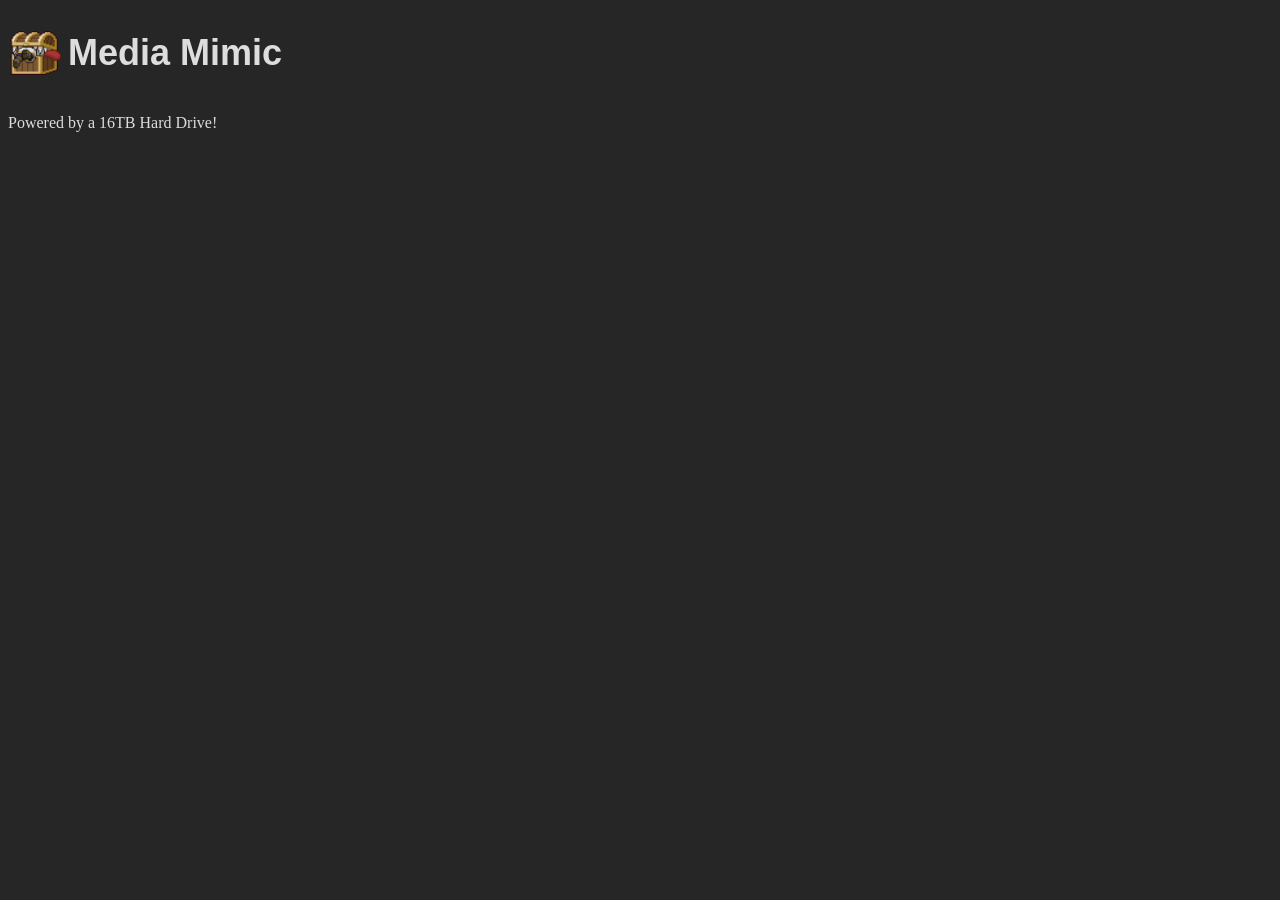
==== index.html @ 3d3ef07e "init" ====
<!--build 1-->
<!DOCTYPE html>
<html lang="en">
  <head>
    <meta charset="UTF-8" />
    <meta name="viewport" content="width=device-width, initial-scale=1" />
    <link rel="icon" href="favicon.png" type="image/png" />
    <link rel="stylesheet" type="text/css" href="styles.css" />
    <title>Media Mimic</title>
  </head>
  <body>

    <img id="icon" src="favicon.png" />
    <h1>Media Mimic</h1>
    <p>Powered by a 16TB Hard Drive!</p>

<script src="script.js"></script>
  </body>
</html>
---- styles.css ----
body {
  background-color: #262626;
  color: #dddddd;
}

h1 {
  display: inline-block; /* Change 'inline' to 'inline-block' */
  vertical-align: middle; /* Align the text vertically in the middle */
  font-size: 36px;
  font-family: Arial, sans-serif;
  font-weight: bolder;
}

#icon {
  display: inline-block; /* Change 'inline' to 'inline-block' */
  vertical-align: middle; /* Align the image vertically in the middle */
  height: 56px;
  width: 56px;
}
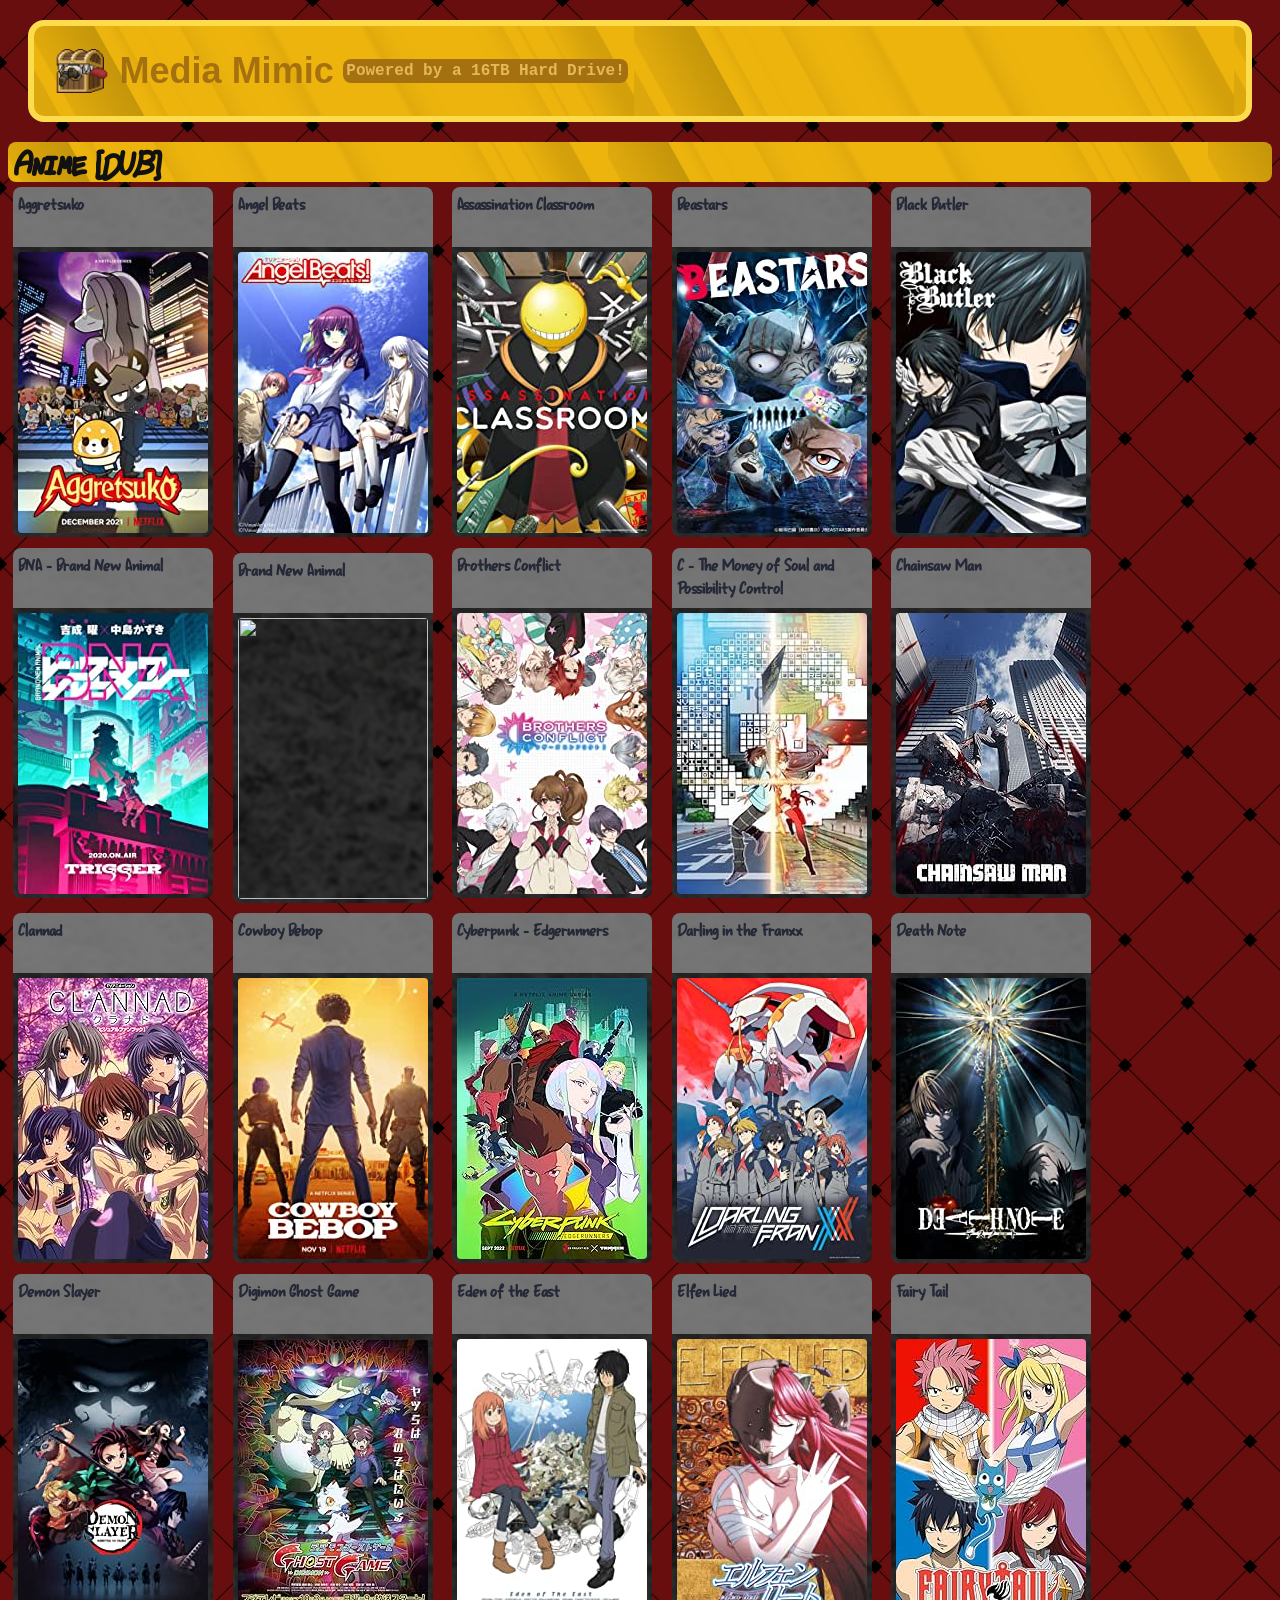
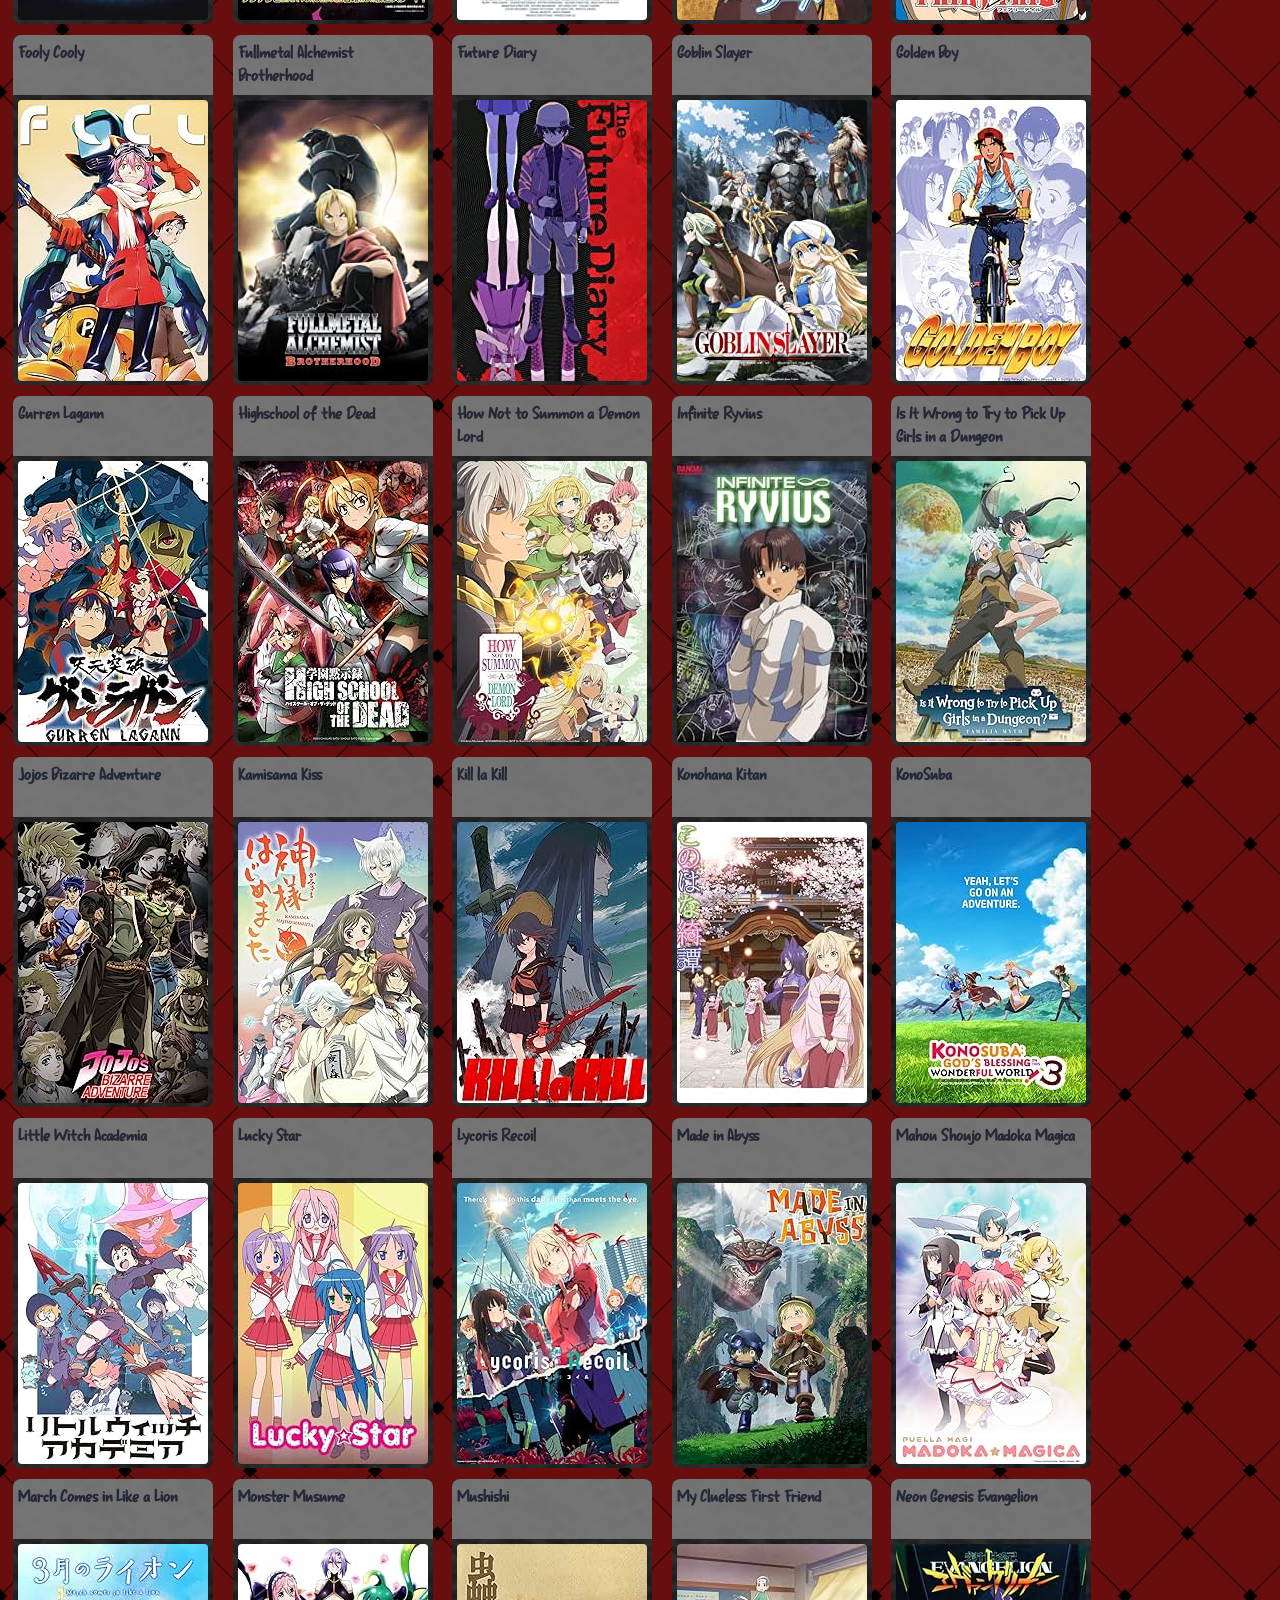
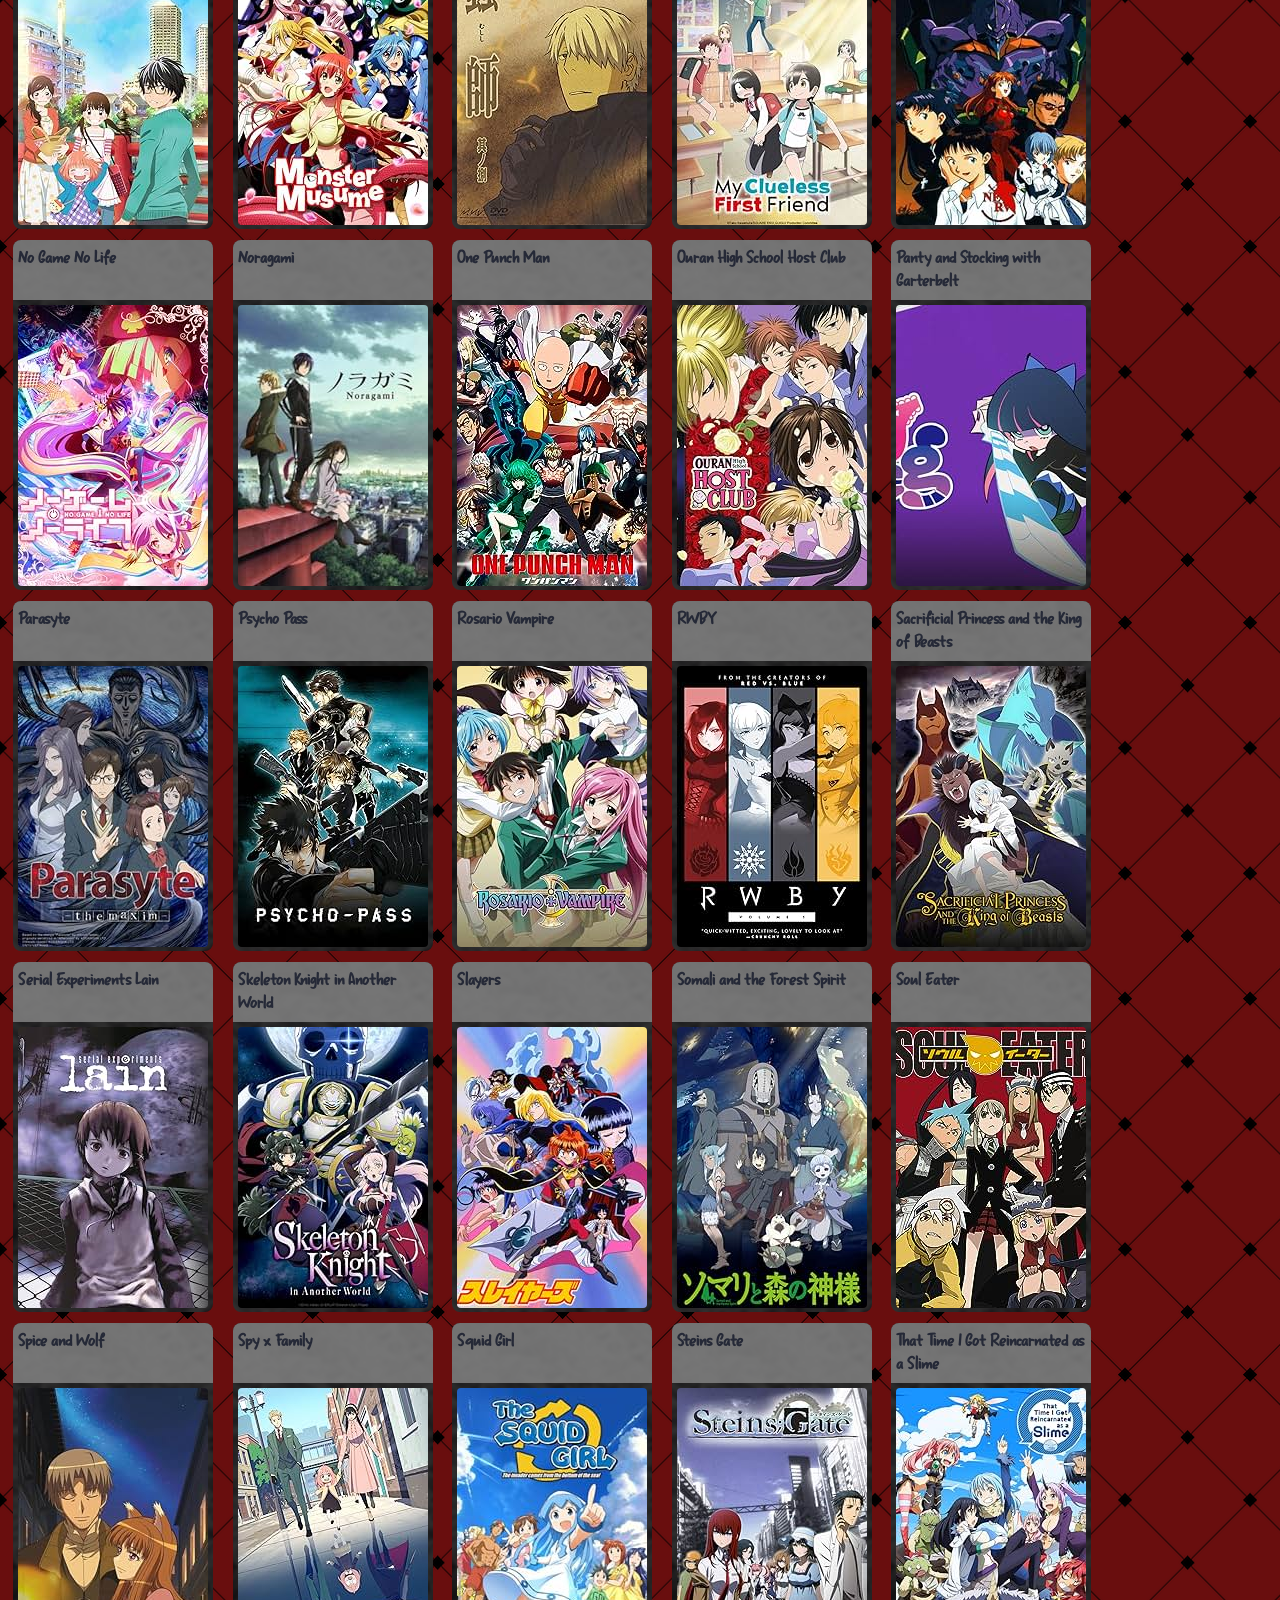
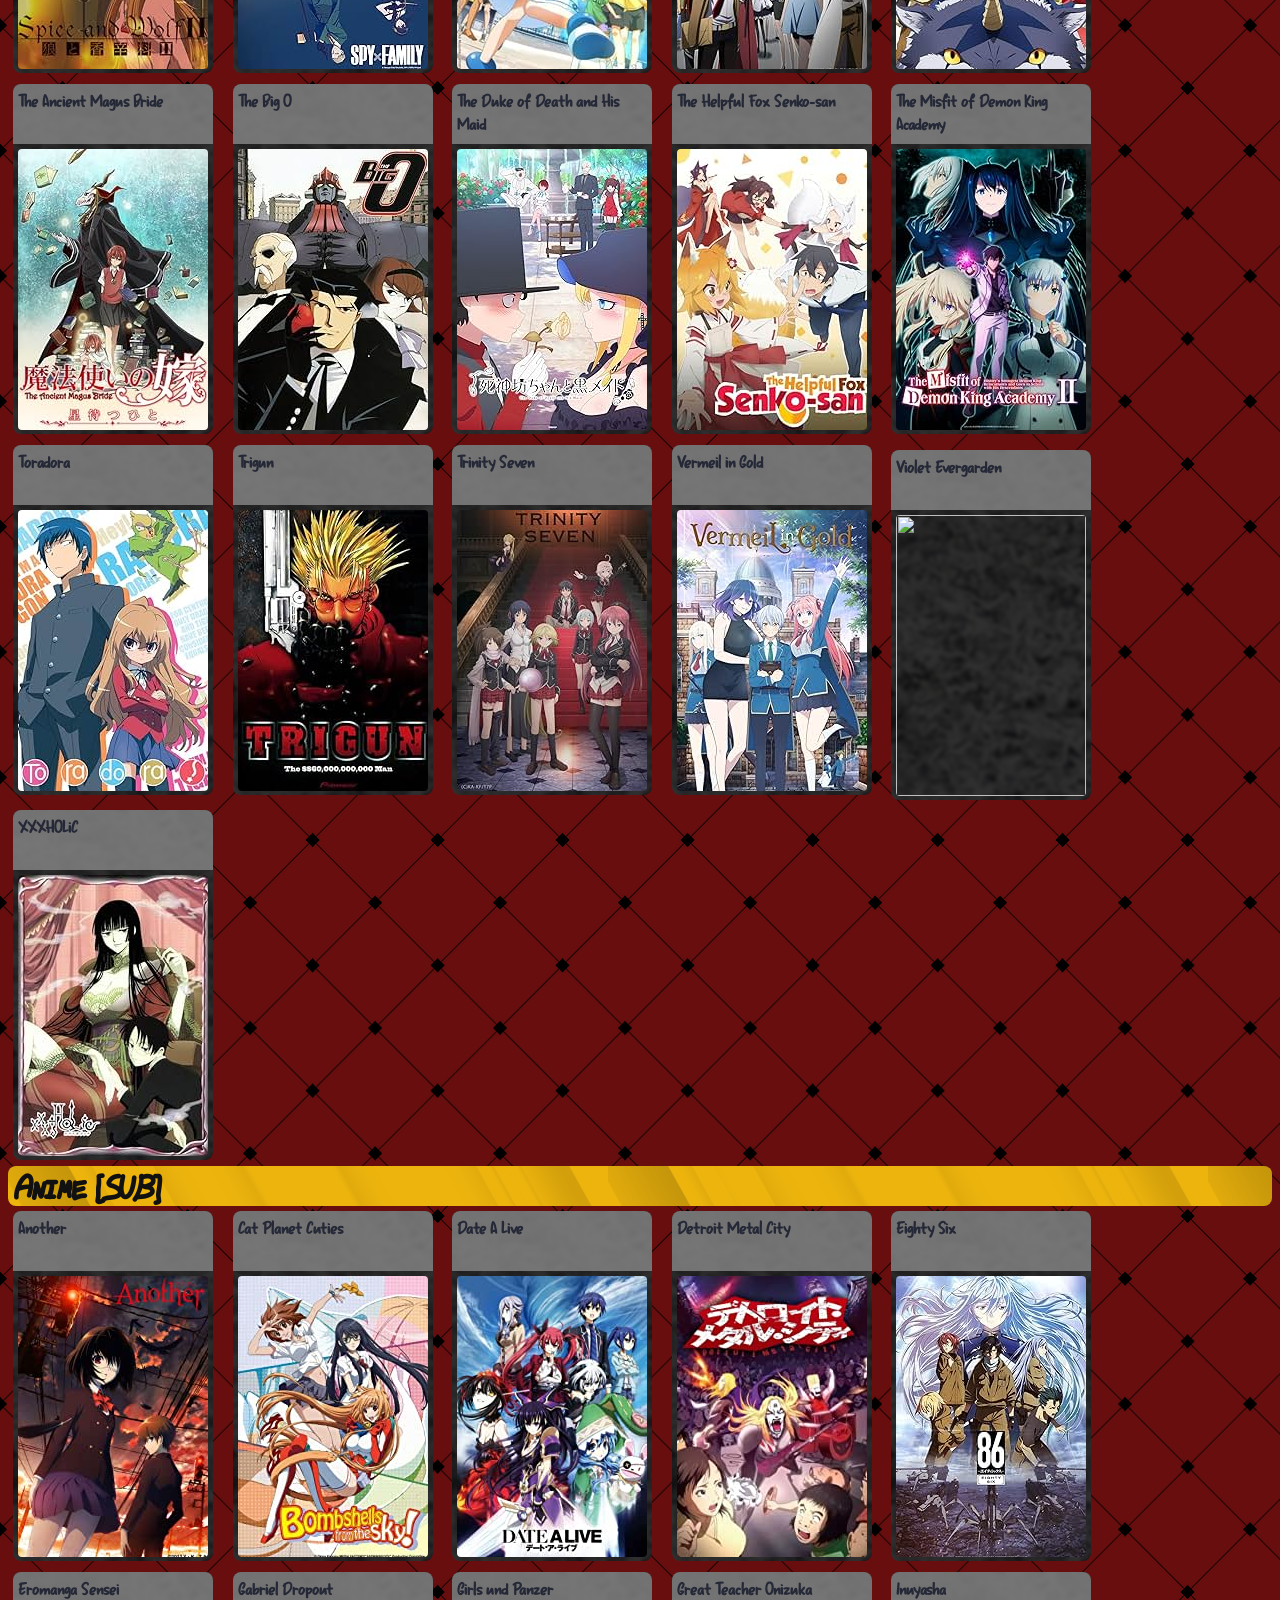
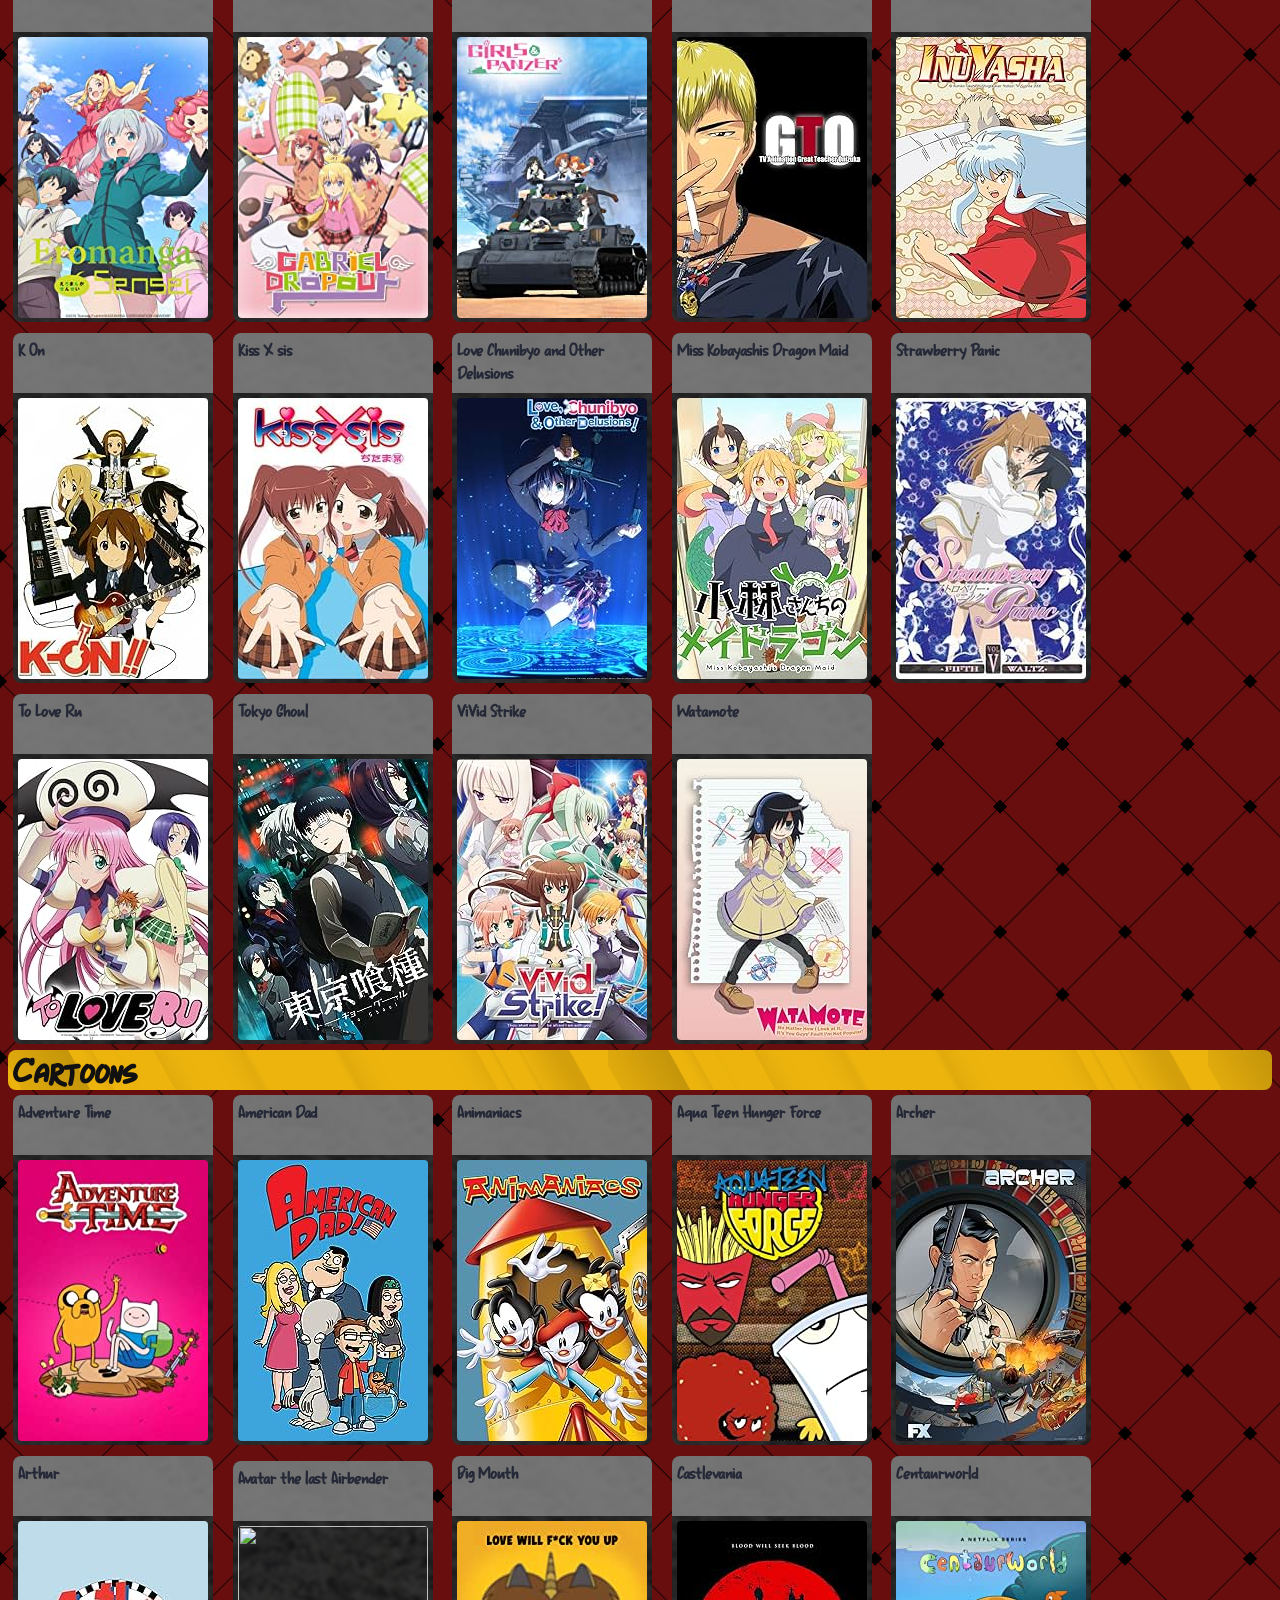
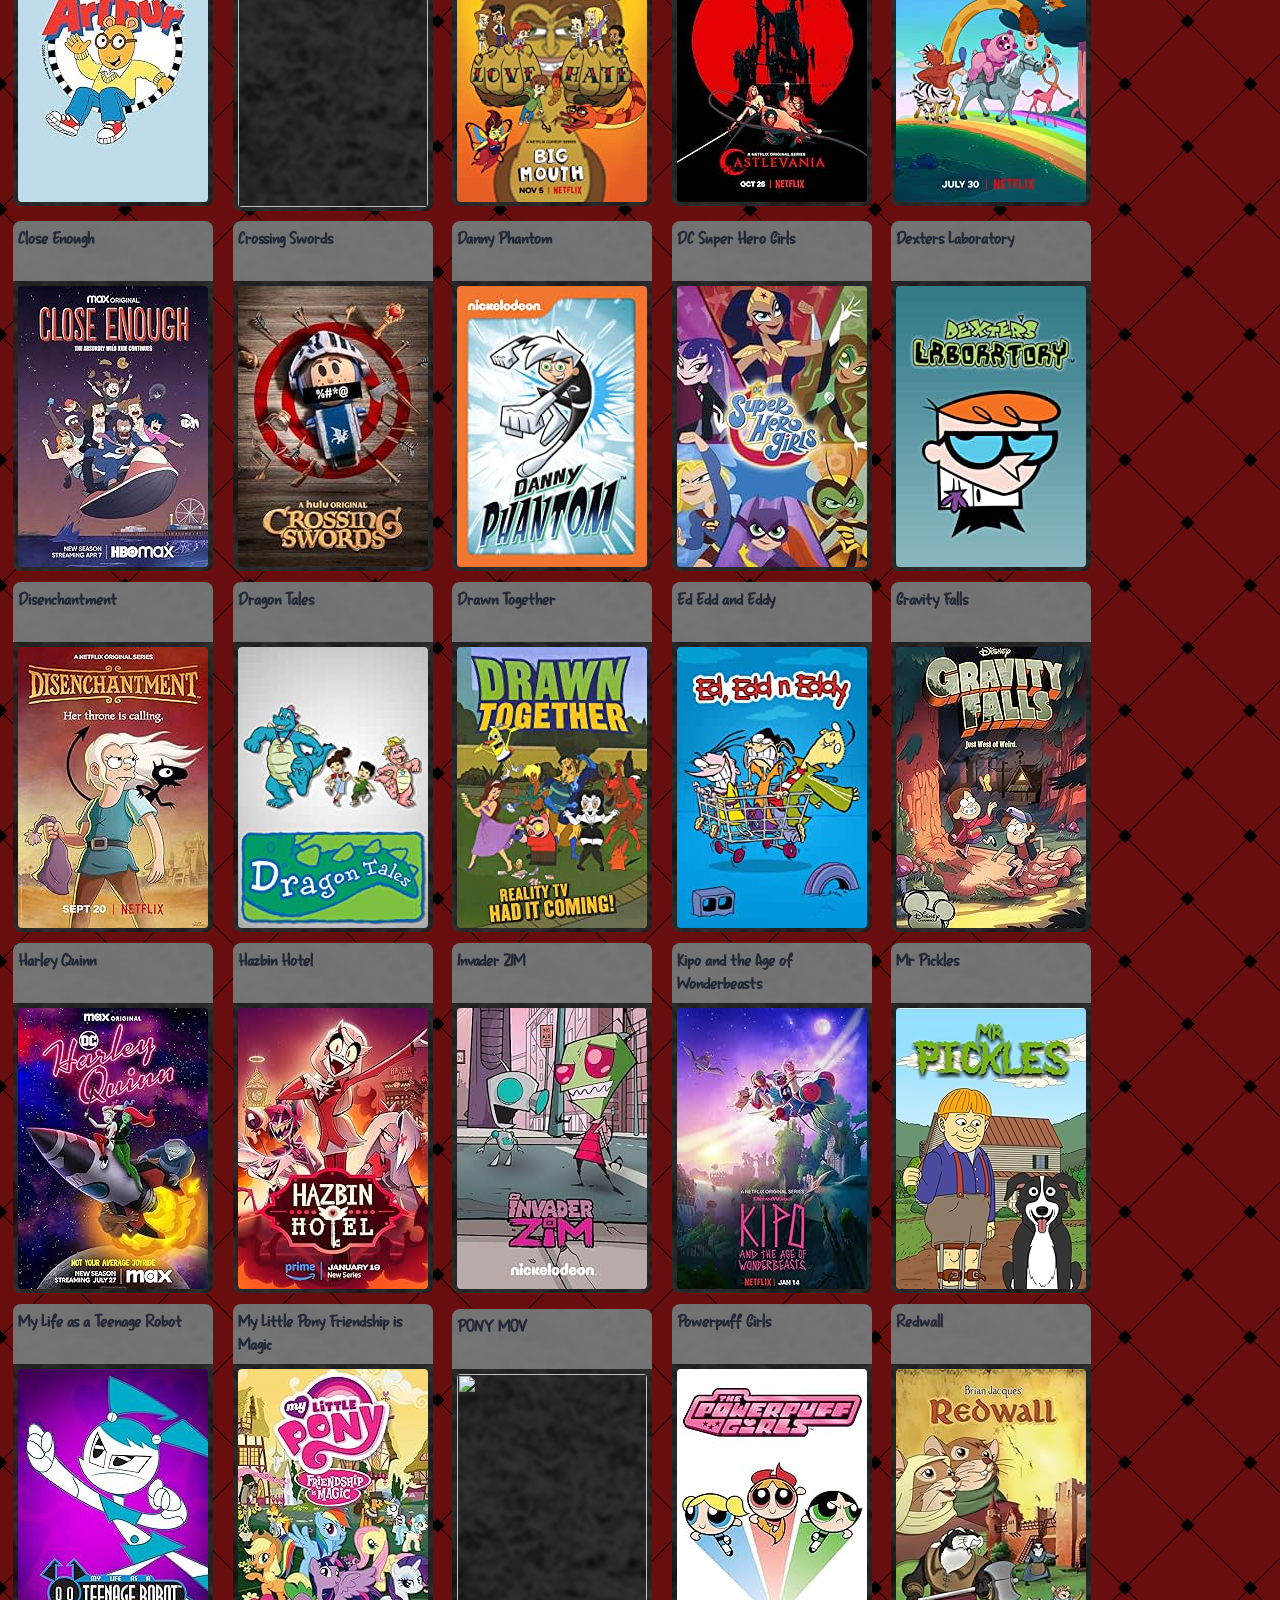
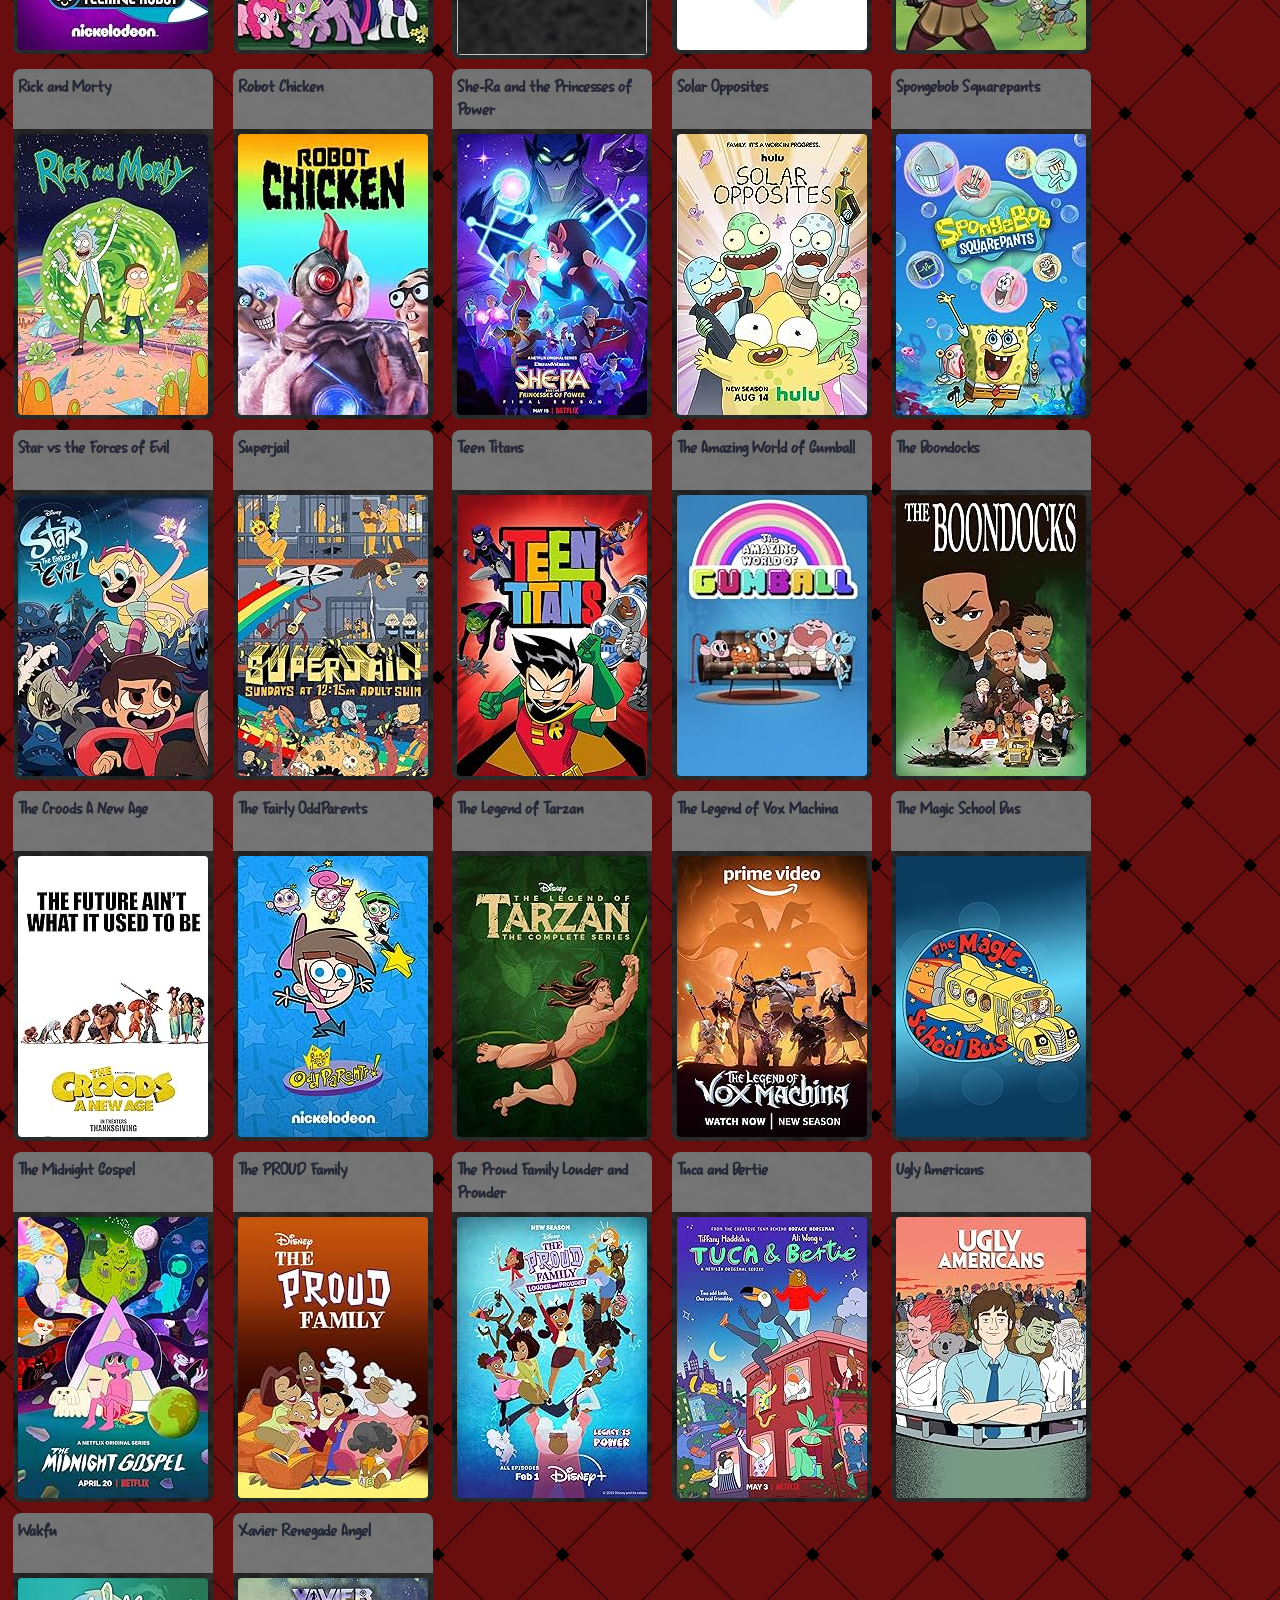
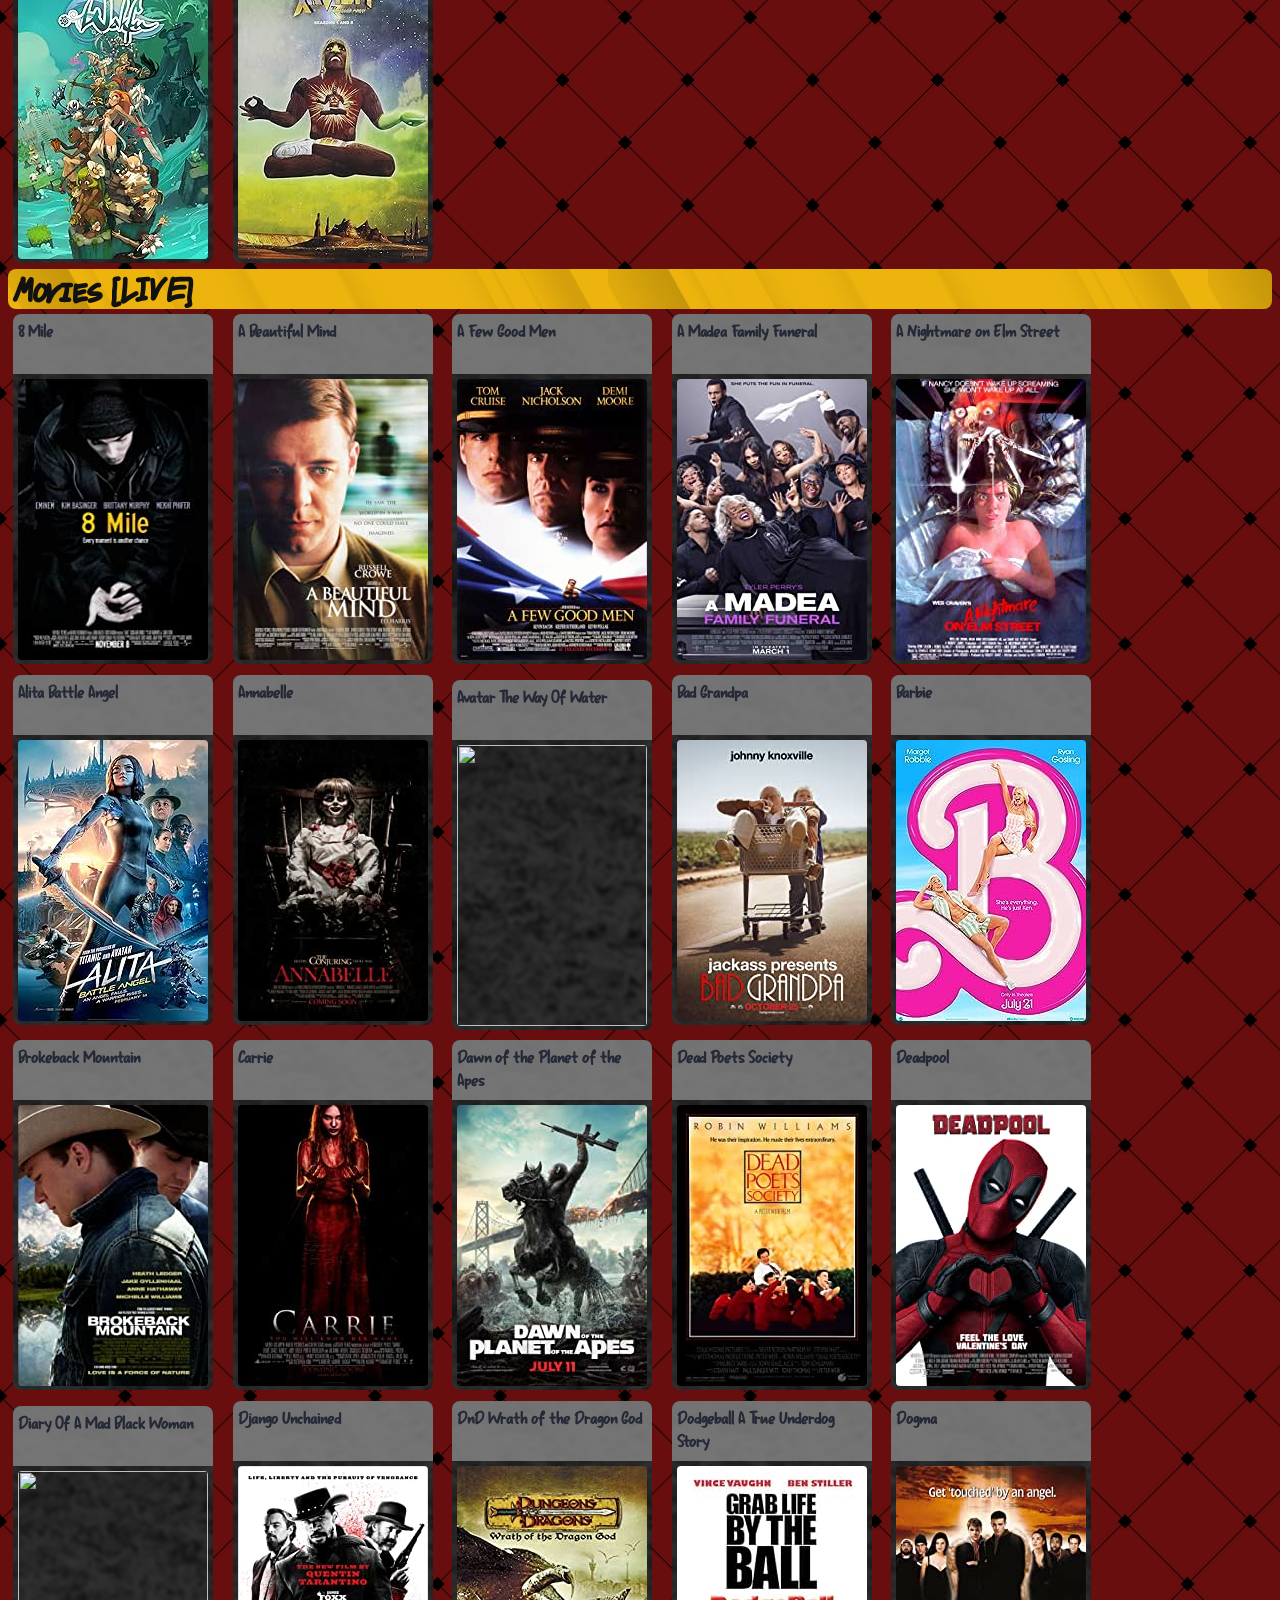
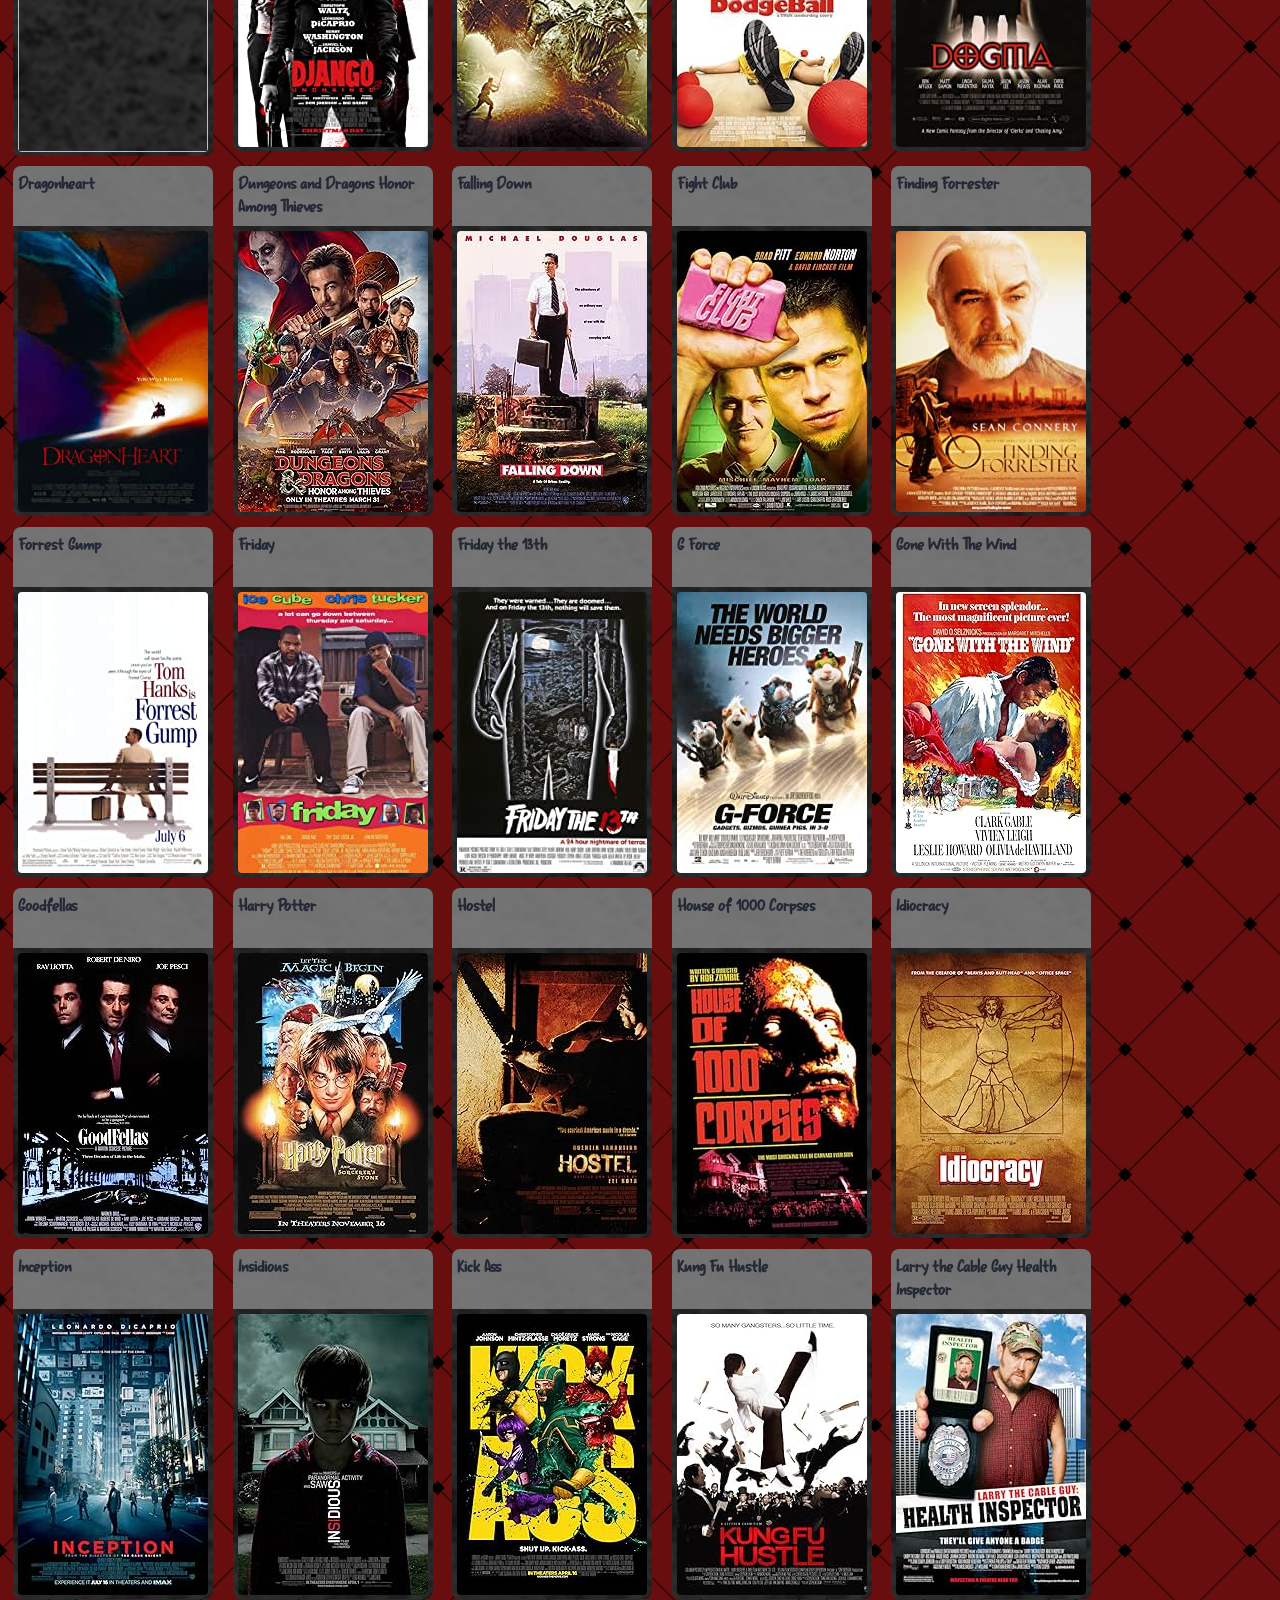
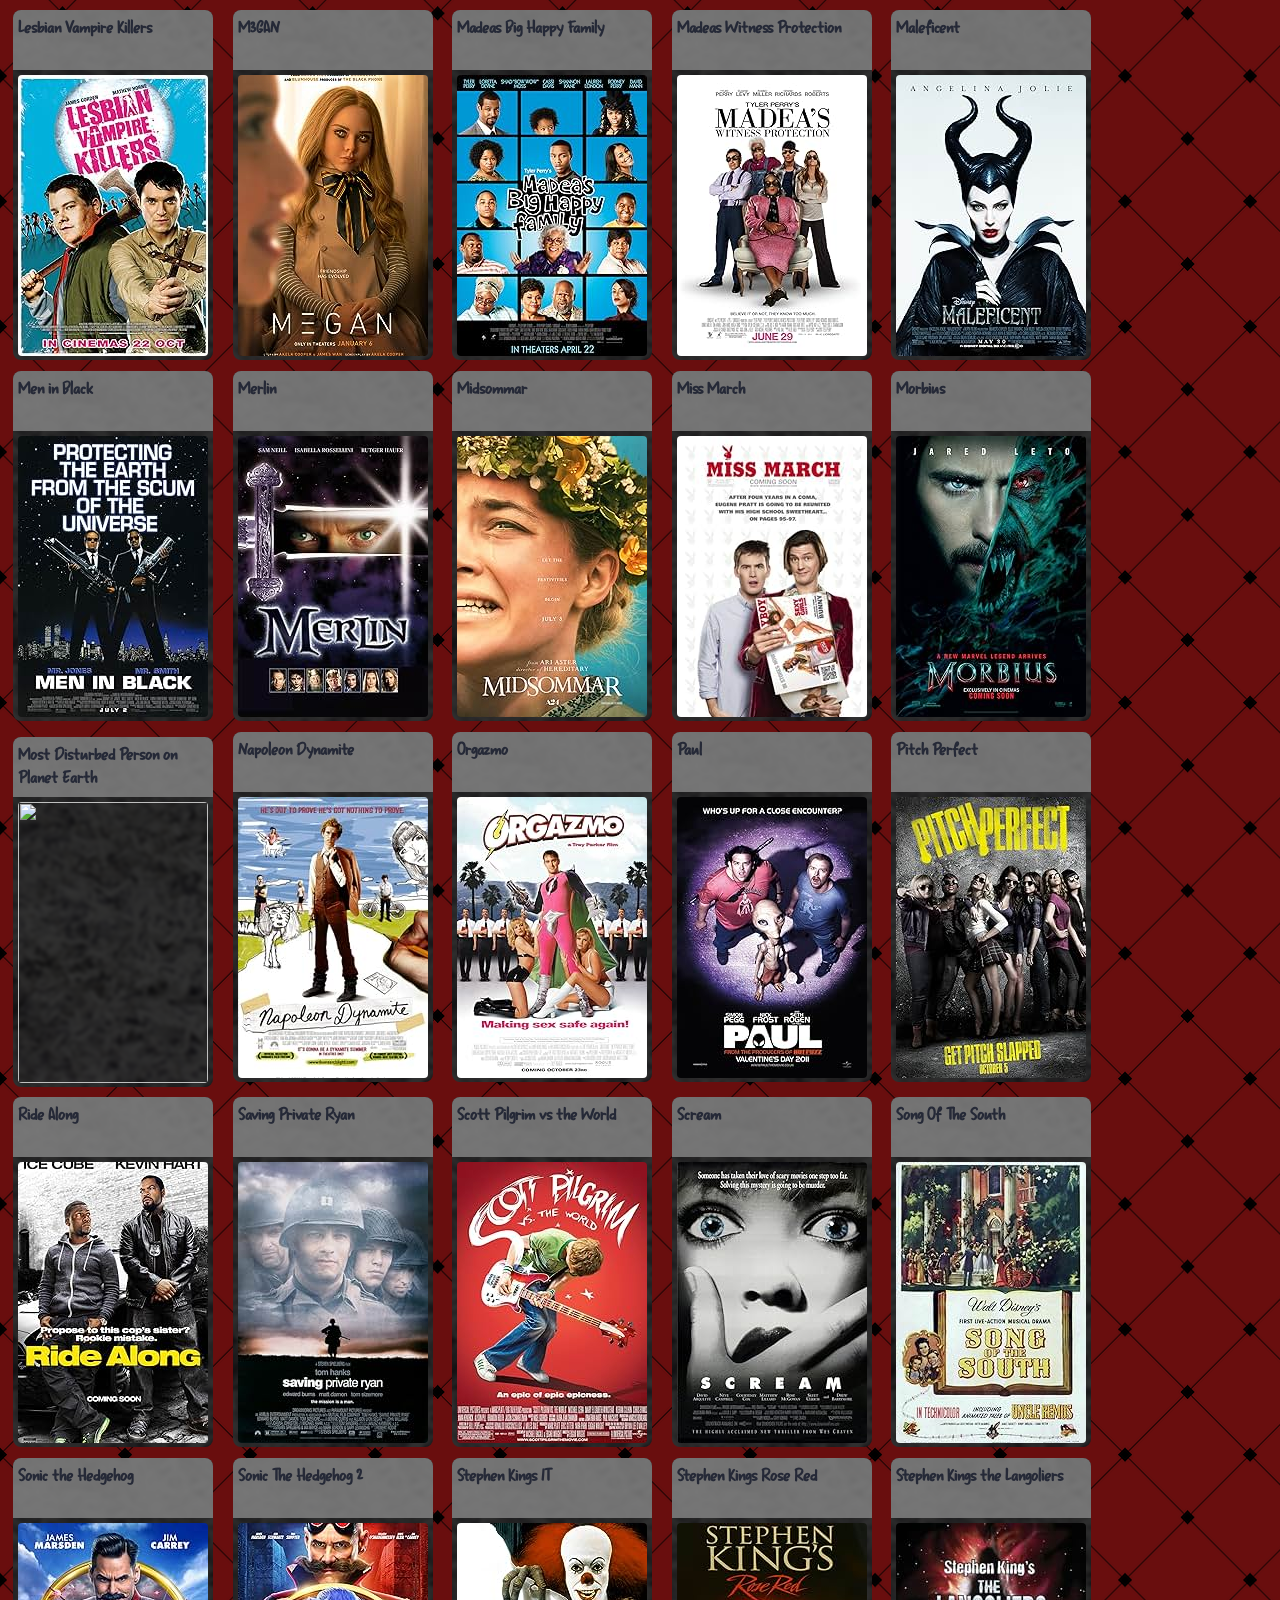
==== commit 36d74511: "added posters" ====
--- a/index.html
+++ b/index.html
@@ -1,5 +1,4 @@
-
-<!--build 1-->
+<!--build 59-->
 <!DOCTYPE html>
 <html lang="en">
   <head>
@@ -11,10 +10,1247 @@
   </head>
   <body>
 
-    <img id="icon" src="favicon.png" />
-    <h1>Media Mimic</h1>
-    <p>Powered by a 16TB Hard Drive!</p>
+    <div id="header"> 
+        <img id="icon" src="favicon.png" />
+        <h1>Media Mimic</h1>
+        <p>Powered by a 16TB Hard Drive!</p>
+    </div>
+    
+<div id="content">
+  <div class="ribbon">Anime [DUB]</div>
+  <div>
+    <div class="tile">
+      <p>Aggretsuko</p>
+      <img src="thumbnails/Aggretsuko.jpg">
+    </div>
+    <div class="tile">
+      <p>Angel Beats</p>
+      <img src="thumbnails/Angel Beats.jpg">
+    </div>
+    <div class="tile">
+      <p>Assassination Classroom</p>
+      <img src="thumbnails/Assassination Classroom.jpg">
+    </div>
+    <div class="tile">
+      <p>Beastars</p>
+      <img src="thumbnails/Beastars.jpg">
+    </div>
+    <div class="tile">
+      <p>Black Butler</p>
+      <img src="thumbnails/Black Butler.jpg">
+    </div>
+    <div class="tile">
+      <p>BNA - Brand New Animal</p>
+      <img src="thumbnails/BNA - Brand New Animal.jpg">
+    </div>
+    <div class="tile">
+      <p>Brand New Animal</p>
+      <img src="thumbnails/Brand New Animal.jpg">
+    </div>
+    <div class="tile">
+      <p>Brothers Conflict</p>
+      <img src="thumbnails/Brothers Conflict.jpg">
+    </div>
+    <div class="tile">
+      <p>C - The Money of Soul and Possibility Control</p>
+      <img src="thumbnails/C - The Money of Soul and Possibility Control.jpg">
+    </div>
+    <div class="tile">
+      <p>Chainsaw Man</p>
+      <img src="thumbnails/Chainsaw Man.jpg">
+    </div>
+    <div class="tile">
+      <p>Clannad</p>
+      <img src="thumbnails/Clannad.jpg">
+    </div>
+    <div class="tile">
+      <p>Cowboy Bebop</p>
+      <img src="thumbnails/Cowboy Bebop.jpg">
+    </div>
+    <div class="tile">
+      <p>Cyberpunk - Edgerunners</p>
+      <img src="thumbnails/Cyberpunk - Edgerunners.jpg">
+    </div>
+    <div class="tile">
+      <p>Darling in the Franxx</p>
+      <img src="thumbnails/Darling in the Franxx.jpg">
+    </div>
+    <div class="tile">
+      <p>Death Note</p>
+      <img src="thumbnails/Death Note.jpg">
+    </div>
+    <div class="tile">
+      <p>Demon Slayer</p>
+      <img src="thumbnails/Demon Slayer.jpg">
+    </div>
+    <div class="tile">
+      <p>Digimon Ghost Game</p>
+      <img src="thumbnails/Digimon Ghost Game.jpg">
+    </div>
+    <div class="tile">
+      <p>Eden of the East</p>
+      <img src="thumbnails/Eden of the East.jpg">
+    </div>
+    <div class="tile">
+      <p>Elfen Lied</p>
+      <img src="thumbnails/Elfen Lied.jpg">
+    </div>
+    <div class="tile">
+      <p>Fairy Tail</p>
+      <img src="thumbnails/Fairy Tail.jpg">
+    </div>
+    <div class="tile">
+      <p>Fooly Cooly</p>
+      <img src="thumbnails/Fooly Cooly.jpg">
+    </div>
+    <div class="tile">
+      <p>Fullmetal Alchemist Brotherhood</p>
+      <img src="thumbnails/Fullmetal Alchemist Brotherhood.jpg">
+    </div>
+    <div class="tile">
+      <p>Future Diary</p>
+      <img src="thumbnails/Future Diary.jpg">
+    </div>
+    <div class="tile">
+      <p>Goblin Slayer</p>
+      <img src="thumbnails/Goblin Slayer.jpg">
+    </div>
+    <div class="tile">
+      <p>Golden Boy</p>
+      <img src="thumbnails/Golden Boy.jpg">
+    </div>
+    <div class="tile">
+      <p>Gurren Lagann</p>
+      <img src="thumbnails/Gurren Lagann.jpg">
+    </div>
+    <div class="tile">
+      <p>Highschool of the Dead</p>
+      <img src="thumbnails/Highschool of the Dead.jpg">
+    </div>
+    <div class="tile">
+      <p>How Not to Summon a Demon Lord</p>
+      <img src="thumbnails/How Not to Summon a Demon Lord.jpg">
+    </div>
+    <div class="tile">
+      <p>Infinite Ryvius</p>
+      <img src="thumbnails/Infinite Ryvius.jpg">
+    </div>
+    <div class="tile">
+      <p>Is It Wrong to Try to Pick Up Girls in a Dungeon</p>
+      <img src="thumbnails/Is It Wrong to Try to Pick Up Girls in a Dungeon.jpg">
+    </div>
+    <div class="tile">
+      <p>Jojos Bizarre Adventure</p>
+      <img src="thumbnails/Jojos Bizarre Adventure.jpg">
+    </div>
+    <div class="tile">
+      <p>Kamisama Kiss</p>
+      <img src="thumbnails/Kamisama Kiss.jpg">
+    </div>
+    <div class="tile">
+      <p>Kill la Kill</p>
+      <img src="thumbnails/Kill la Kill.jpg">
+    </div>
+    <div class="tile">
+      <p>Konohana Kitan</p>
+      <img src="thumbnails/Konohana Kitan.jpg">
+    </div>
+    <div class="tile">
+      <p>KonoSuba</p>
+      <img src="thumbnails/KonoSuba.jpg">
+    </div>
+    <div class="tile">
+      <p>Little Witch Academia</p>
+      <img src="thumbnails/Little Witch Academia.jpg">
+    </div>
+    <div class="tile">
+      <p>Lucky Star</p>
+      <img src="thumbnails/Lucky Star.jpg">
+    </div>
+    <div class="tile">
+      <p>Lycoris Recoil</p>
+      <img src="thumbnails/Lycoris Recoil.jpg">
+    </div>
+    <div class="tile">
+      <p>Made in Abyss</p>
+      <img src="thumbnails/Made in Abyss.jpg">
+    </div>
+    <div class="tile">
+      <p>Mahou Shoujo Madoka Magica</p>
+      <img src="thumbnails/Mahou Shoujo Madoka Magica.jpg">
+    </div>
+    <div class="tile">
+      <p>March Comes in Like a Lion</p>
+      <img src="thumbnails/March Comes in Like a Lion.jpg">
+    </div>
+    <div class="tile">
+      <p>Monster Musume</p>
+      <img src="thumbnails/Monster Musume.jpg">
+    </div>
+    <div class="tile">
+      <p>Mushishi</p>
+      <img src="thumbnails/Mushishi.jpg">
+    </div>
+    <div class="tile">
+      <p>My Clueless First Friend</p>
+      <img src="thumbnails/My Clueless First Friend.jpg">
+    </div>
+    <div class="tile">
+      <p>Neon Genesis Evangelion</p>
+      <img src="thumbnails/Neon Genesis Evangelion.jpg">
+    </div>
+    <div class="tile">
+      <p>No Game No Life</p>
+      <img src="thumbnails/No Game No Life.jpg">
+    </div>
+    <div class="tile">
+      <p>Noragami</p>
+      <img src="thumbnails/Noragami.jpg">
+    </div>
+    <div class="tile">
+      <p>One Punch Man</p>
+      <img src="thumbnails/One Punch Man.jpg">
+    </div>
+    <div class="tile">
+      <p>Ouran High School Host Club</p>
+      <img src="thumbnails/Ouran High School Host Club.jpg">
+    </div>
+    <div class="tile">
+      <p>Panty and Stocking with Garterbelt</p>
+      <img src="thumbnails/Panty and Stocking with Garterbelt.jpg">
+    </div>
+    <div class="tile">
+      <p>Parasyte</p>
+      <img src="thumbnails/Parasyte.jpg">
+    </div>
+    <div class="tile">
+      <p>Psycho Pass</p>
+      <img src="thumbnails/Psycho Pass.jpg">
+    </div>
+    <div class="tile">
+      <p>Rosario Vampire</p>
+      <img src="thumbnails/Rosario Vampire.jpg">
+    </div>
+    <div class="tile">
+      <p>RWBY</p>
+      <img src="thumbnails/RWBY.jpg">
+    </div>
+    <div class="tile">
+      <p>Sacrificial Princess and the King of Beasts</p>
+      <img src="thumbnails/Sacrificial Princess and the King of Beasts.jpg">
+    </div>
+    <div class="tile">
+      <p>Serial Experiments Lain</p>
+      <img src="thumbnails/Serial Experiments Lain.jpg">
+    </div>
+    <div class="tile">
+      <p>Skeleton Knight in Another World</p>
+      <img src="thumbnails/Skeleton Knight in Another World.jpg">
+    </div>
+    <div class="tile">
+      <p>Slayers</p>
+      <img src="thumbnails/Slayers.jpg">
+    </div>
+    <div class="tile">
+      <p>Somali and the Forest Spirit</p>
+      <img src="thumbnails/Somali and the Forest Spirit.jpg">
+    </div>
+    <div class="tile">
+      <p>Soul Eater</p>
+      <img src="thumbnails/Soul Eater.jpg">
+    </div>
+    <div class="tile">
+      <p>Spice and Wolf</p>
+      <img src="thumbnails/Spice and Wolf.jpg">
+    </div>
+    <div class="tile">
+      <p>Spy x Family</p>
+      <img src="thumbnails/Spy x Family.jpg">
+    </div>
+    <div class="tile">
+      <p>Squid Girl</p>
+      <img src="thumbnails/Squid Girl.jpg">
+    </div>
+    <div class="tile">
+      <p>Steins Gate</p>
+      <img src="thumbnails/Steins Gate.jpg">
+    </div>
+    <div class="tile">
+      <p>That Time I Got Reincarnated as a Slime</p>
+      <img src="thumbnails/That Time I Got Reincarnated as a Slime.jpg">
+    </div>
+    <div class="tile">
+      <p>The Ancient Magus Bride</p>
+      <img src="thumbnails/The Ancient Magus Bride.jpg">
+    </div>
+    <div class="tile">
+      <p>The Big O</p>
+      <img src="thumbnails/The Big O.jpg">
+    </div>
+    <div class="tile">
+      <p>The Duke of Death and His Maid</p>
+      <img src="thumbnails/The Duke of Death and His Maid.jpg">
+    </div>
+    <div class="tile">
+      <p>The Helpful Fox Senko-san</p>
+      <img src="thumbnails/The Helpful Fox Senko-san.jpg">
+    </div>
+    <div class="tile">
+      <p>The Misfit of Demon King Academy</p>
+      <img src="thumbnails/The Misfit of Demon King Academy.jpg">
+    </div>
+    <div class="tile">
+      <p>Toradora</p>
+      <img src="thumbnails/Toradora.jpg">
+    </div>
+    <div class="tile">
+      <p>Trigun</p>
+      <img src="thumbnails/Trigun.jpg">
+    </div>
+    <div class="tile">
+      <p>Trinity Seven</p>
+      <img src="thumbnails/Trinity Seven.jpg">
+    </div>
+    <div class="tile">
+      <p>Vermeil in Gold</p>
+      <img src="thumbnails/Vermeil in Gold.jpg">
+    </div>
+    <div class="tile">
+      <p>Violet Evergarden</p>
+      <img src="thumbnails/Violet Evergarden.jpg">
+    </div>
+    <div class="tile">
+      <p>XXXHOLiC</p>
+      <img src="thumbnails/XXXHOLiC.jpg">
+    </div>
+  </div>
+  <div class="ribbon">Anime [SUB]</div>
+  <div>
+    <div class="tile">
+      <p>Another</p>
+      <img src="thumbnails/Another.jpg">
+    </div>
+    <div class="tile">
+      <p>Cat Planet Cuties</p>
+      <img src="thumbnails/Cat Planet Cuties.jpg">
+    </div>
+    <div class="tile">
+      <p>Date A Live</p>
+      <img src="thumbnails/Date A Live.jpg">
+    </div>
+    <div class="tile">
+      <p>Detroit Metal City</p>
+      <img src="thumbnails/Detroit Metal City.jpg">
+    </div>
+    <div class="tile">
+      <p>Eighty Six</p>
+      <img src="thumbnails/Eighty Six.jpg">
+    </div>
+    <div class="tile">
+      <p>Eromanga Sensei</p>
+      <img src="thumbnails/Eromanga Sensei.jpg">
+    </div>
+    <div class="tile">
+      <p>Gabriel Dropout</p>
+      <img src="thumbnails/Gabriel Dropout.jpg">
+    </div>
+    <div class="tile">
+      <p>Girls und Panzer</p>
+      <img src="thumbnails/Girls und Panzer.jpg">
+    </div>
+    <div class="tile">
+      <p>Great Teacher Onizuka</p>
+      <img src="thumbnails/Great Teacher Onizuka.jpg">
+    </div>
+    <div class="tile">
+      <p>Inuyasha</p>
+      <img src="thumbnails/Inuyasha.jpg">
+    </div>
+    <div class="tile">
+      <p>K On</p>
+      <img src="thumbnails/K On.jpg">
+    </div>
+    <div class="tile">
+      <p>Kiss X sis</p>
+      <img src="thumbnails/Kiss X sis.jpg">
+    </div>
+    <div class="tile">
+      <p>Love Chunibyo and Other Delusions</p>
+      <img src="thumbnails/Love Chunibyo and Other Delusions.jpg">
+    </div>
+    <div class="tile">
+      <p>Miss Kobayashis Dragon Maid</p>
+      <img src="thumbnails/Miss Kobayashis Dragon Maid.jpg">
+    </div>
+    <div class="tile">
+      <p>Strawberry Panic</p>
+      <img src="thumbnails/Strawberry Panic.jpg">
+    </div>
+    <div class="tile">
+      <p>To Love Ru</p>
+      <img src="thumbnails/To Love Ru.jpg">
+    </div>
+    <div class="tile">
+      <p>Tokyo Ghoul</p>
+      <img src="thumbnails/Tokyo Ghoul.jpg">
+    </div>
+    <div class="tile">
+      <p>ViVid Strike</p>
+      <img src="thumbnails/ViVid Strike.jpg">
+    </div>
+    <div class="tile">
+      <p>Watamote</p>
+      <img src="thumbnails/Watamote.jpg">
+    </div>
+  </div>
+  <div class="ribbon">Cartoons</div>
+  <div>
+    <div class="tile">
+      <p>Adventure Time</p>
+      <img src="thumbnails/Adventure Time.jpg">
+    </div>
+    <div class="tile">
+      <p>American Dad</p>
+      <img src="thumbnails/American Dad.jpg">
+    </div>
+    <div class="tile">
+      <p>Animaniacs</p>
+      <img src="thumbnails/Animaniacs.jpg">
+    </div>
+    <div class="tile">
+      <p>Aqua Teen Hunger Force</p>
+      <img src="thumbnails/Aqua Teen Hunger Force.jpg">
+    </div>
+    <div class="tile">
+      <p>Archer</p>
+      <img src="thumbnails/Archer.jpg">
+    </div>
+    <div class="tile">
+      <p>Arthur</p>
+      <img src="thumbnails/Arthur.jpg">
+    </div>
+    <div class="tile">
+      <p>Avatar the last Airbender</p>
+      <img src="thumbnails/Avatar the last Airbender.jpg">
+    </div>
+    <div class="tile">
+      <p>Big Mouth</p>
+      <img src="thumbnails/Big Mouth.jpg">
+    </div>
+    <div class="tile">
+      <p>Castlevania</p>
+      <img src="thumbnails/Castlevania.jpg">
+    </div>
+    <div class="tile">
+      <p>Centaurworld</p>
+      <img src="thumbnails/Centaurworld.jpg">
+    </div>
+    <div class="tile">
+      <p>Close Enough</p>
+      <img src="thumbnails/Close Enough.jpg">
+    </div>
+    <div class="tile">
+      <p>Crossing Swords</p>
+      <img src="thumbnails/Crossing Swords.jpg">
+    </div>
+    <div class="tile">
+      <p>Danny Phantom</p>
+      <img src="thumbnails/Danny Phantom.jpg">
+    </div>
+    <div class="tile">
+      <p>DC Super Hero Girls</p>
+      <img src="thumbnails/DC Super Hero Girls.jpg">
+    </div>
+    <div class="tile">
+      <p>Dexters Laboratory</p>
+      <img src="thumbnails/Dexters Laboratory.jpg">
+    </div>
+    <div class="tile">
+      <p>Disenchantment</p>
+      <img src="thumbnails/Disenchantment.jpg">
+    </div>
+    <div class="tile">
+      <p>Dragon Tales</p>
+      <img src="thumbnails/Dragon Tales.jpg">
+    </div>
+    <div class="tile">
+      <p>Drawn Together</p>
+      <img src="thumbnails/Drawn Together.jpg">
+    </div>
+    <div class="tile">
+      <p>Ed Edd and Eddy</p>
+      <img src="thumbnails/Ed Edd and Eddy.jpg">
+    </div>
+    <div class="tile">
+      <p>Gravity Falls</p>
+      <img src="thumbnails/Gravity Falls.jpg">
+    </div>
+    <div class="tile">
+      <p>Harley Quinn</p>
+      <img src="thumbnails/Harley Quinn.jpg">
+    </div>
+    <div class="tile">
+      <p>Hazbin Hotel</p>
+      <img src="thumbnails/Hazbin Hotel.jpg">
+    </div>
+    <div class="tile">
+      <p>Invader ZIM</p>
+      <img src="thumbnails/Invader ZIM.jpg">
+    </div>
+    <div class="tile">
+      <p>Kipo and the Age of Wonderbeasts</p>
+      <img src="thumbnails/Kipo and the Age of Wonderbeasts.jpg">
+    </div>
+    <div class="tile">
+      <p>Mr Pickles</p>
+      <img src="thumbnails/Mr Pickles.jpg">
+    </div>
+    <div class="tile">
+      <p>My Life as a Teenage Robot</p>
+      <img src="thumbnails/My Life as a Teenage Robot.jpg">
+    </div>
+    <div class="tile">
+      <p>My Little Pony Friendship is Magic</p>
+      <img src="thumbnails/My Little Pony Friendship is Magic.jpg">
+    </div>
+    <div class="tile">
+      <p>PONY MOV</p>
+      <img src="thumbnails/PONY MOV.jpg">
+    </div>
+    <div class="tile">
+      <p>Powerpuff Girls</p>
+      <img src="thumbnails/Powerpuff Girls.jpg">
+    </div>
+    <div class="tile">
+      <p>Redwall</p>
+      <img src="thumbnails/Redwall.jpg">
+    </div>
+    <div class="tile">
+      <p>Rick and Morty</p>
+      <img src="thumbnails/Rick and Morty.jpg">
+    </div>
+    <div class="tile">
+      <p>Robot Chicken</p>
+      <img src="thumbnails/Robot Chicken.jpg">
+    </div>
+    <div class="tile">
+      <p>She-Ra and the Princesses of Power</p>
+      <img src="thumbnails/She-Ra and the Princesses of Power.jpg">
+    </div>
+    <div class="tile">
+      <p>Solar Opposites</p>
+      <img src="thumbnails/Solar Opposites.jpg">
+    </div>
+    <div class="tile">
+      <p>Spongebob Squarepants</p>
+      <img src="thumbnails/Spongebob Squarepants.jpg">
+    </div>
+    <div class="tile">
+      <p>Star vs the Forces of Evil</p>
+      <img src="thumbnails/Star vs the Forces of Evil.jpg">
+    </div>
+    <div class="tile">
+      <p>Superjail</p>
+      <img src="thumbnails/Superjail.jpg">
+    </div>
+    <div class="tile">
+      <p>Teen Titans</p>
+      <img src="thumbnails/Teen Titans.jpg">
+    </div>
+    <div class="tile">
+      <p>The Amazing World of Gumball</p>
+      <img src="thumbnails/The Amazing World of Gumball.jpg">
+    </div>
+    <div class="tile">
+      <p>The Boondocks</p>
+      <img src="thumbnails/The Boondocks.jpg">
+    </div>
+    <div class="tile">
+      <p>The Croods A New Age</p>
+      <img src="thumbnails/The Croods A New Age.jpg">
+    </div>
+    <div class="tile">
+      <p>The Fairly OddParents</p>
+      <img src="thumbnails/The Fairly OddParents.jpg">
+    </div>
+    <div class="tile">
+      <p>The Legend of Tarzan</p>
+      <img src="thumbnails/The Legend of Tarzan.jpg">
+    </div>
+    <div class="tile">
+      <p>The Legend of Vox Machina</p>
+      <img src="thumbnails/The Legend of Vox Machina.jpg">
+    </div>
+    <div class="tile">
+      <p>The Magic School Bus</p>
+      <img src="thumbnails/The Magic School Bus.jpg">
+    </div>
+    <div class="tile">
+      <p>The Midnight Gospel</p>
+      <img src="thumbnails/The Midnight Gospel.jpg">
+    </div>
+    <div class="tile">
+      <p>The PROUD Family</p>
+      <img src="thumbnails/The PROUD Family.jpg">
+    </div>
+    <div class="tile">
+      <p>The Proud Family Louder and Prouder</p>
+      <img src="thumbnails/The Proud Family Louder and Prouder.jpg">
+    </div>
+    <div class="tile">
+      <p>Tuca and Bertie</p>
+      <img src="thumbnails/Tuca and Bertie.jpg">
+    </div>
+    <div class="tile">
+      <p>Ugly Americans</p>
+      <img src="thumbnails/Ugly Americans.jpg">
+    </div>
+    <div class="tile">
+      <p>Wakfu</p>
+      <img src="thumbnails/Wakfu.jpg">
+    </div>
+    <div class="tile">
+      <p>Xavier Renegade Angel</p>
+      <img src="thumbnails/Xavier Renegade Angel.jpg">
+    </div>
+  </div>
+  <div class="ribbon">Movies [LIVE]</div>
+  <div>
+    <div class="tile">
+      <p>8 Mile</p>
+      <img src="thumbnails/8 Mile.jpg">
+    </div>
+    <div class="tile">
+      <p>A Beautiful Mind</p>
+      <img src="thumbnails/A Beautiful Mind.jpg">
+    </div>
+    <div class="tile">
+      <p>A Few Good Men</p>
+      <img src="thumbnails/A Few Good Men.jpg">
+    </div>
+    <div class="tile">
+      <p>A Madea Family Funeral</p>
+      <img src="thumbnails/A Madea Family Funeral.jpg">
+    </div>
+    <div class="tile">
+      <p>A Nightmare on Elm Street</p>
+      <img src="thumbnails/A Nightmare on Elm Street.jpg">
+    </div>
+    <div class="tile">
+      <p>Alita Battle Angel</p>
+      <img src="thumbnails/Alita Battle Angel.jpg">
+    </div>
+    <div class="tile">
+      <p>Annabelle</p>
+      <img src="thumbnails/Annabelle.jpg">
+    </div>
+    <div class="tile">
+      <p>Avatar The Way Of Water</p>
+      <img src="thumbnails/Avatar The Way Of Water.jpg">
+    </div>
+    <div class="tile">
+      <p>Bad Grandpa</p>
+      <img src="thumbnails/Bad Grandpa.jpg">
+    </div>
+    <div class="tile">
+      <p>Barbie</p>
+      <img src="thumbnails/Barbie.jpg">
+    </div>
+    <div class="tile">
+      <p>Brokeback Mountain</p>
+      <img src="thumbnails/Brokeback Mountain.jpg">
+    </div>
+    <div class="tile">
+      <p>Carrie</p>
+      <img src="thumbnails/Carrie.jpg">
+    </div>
+    <div class="tile">
+      <p>Dawn of the Planet of the Apes</p>
+      <img src="thumbnails/Dawn of the Planet of the Apes.jpg">
+    </div>
+    <div class="tile">
+      <p>Dead Poets Society</p>
+      <img src="thumbnails/Dead Poets Society.jpg">
+    </div>
+    <div class="tile">
+      <p>Deadpool</p>
+      <img src="thumbnails/Deadpool.jpg">
+    </div>
+    <div class="tile">
+      <p>Diary Of A Mad Black Woman</p>
+      <img src="thumbnails/Diary Of A Mad Black Woman.jpg">
+    </div>
+    <div class="tile">
+      <p>Django Unchained</p>
+      <img src="thumbnails/Django Unchained.jpg">
+    </div>
+    <div class="tile">
+      <p>DnD Wrath of the Dragon God</p>
+      <img src="thumbnails/DnD Wrath of the Dragon God.jpg">
+    </div>
+    <div class="tile">
+      <p>Dodgeball A True Underdog Story</p>
+      <img src="thumbnails/Dodgeball A True Underdog Story.jpg">
+    </div>
+    <div class="tile">
+      <p>Dogma</p>
+      <img src="thumbnails/Dogma.jpg">
+    </div>
+    <div class="tile">
+      <p>Dragonheart</p>
+      <img src="thumbnails/Dragonheart.jpg">
+    </div>
+    <div class="tile">
+      <p>Dungeons and Dragons Honor Among Thieves</p>
+      <img src="thumbnails/Dungeons and Dragons Honor Among Thieves.jpg">
+    </div>
+    <div class="tile">
+      <p>Falling Down</p>
+      <img src="thumbnails/Falling Down.jpg">
+    </div>
+    <div class="tile">
+      <p>Fight Club</p>
+      <img src="thumbnails/Fight Club.jpg">
+    </div>
+    <div class="tile">
+      <p>Finding Forrester</p>
+      <img src="thumbnails/Finding Forrester.jpg">
+    </div>
+    <div class="tile">
+      <p>Forrest Gump</p>
+      <img src="thumbnails/Forrest Gump.jpg">
+    </div>
+    <div class="tile">
+      <p>Friday</p>
+      <img src="thumbnails/Friday.jpg">
+    </div>
+    <div class="tile">
+      <p>Friday the 13th</p>
+      <img src="thumbnails/Friday the 13th.jpg">
+    </div>
+    <div class="tile">
+      <p>G Force</p>
+      <img src="thumbnails/G Force.jpg">
+    </div>
+    <div class="tile">
+      <p>Gone With The Wind</p>
+      <img src="thumbnails/Gone With The Wind.jpg">
+    </div>
+    <div class="tile">
+      <p>Goodfellas</p>
+      <img src="thumbnails/Goodfellas.jpg">
+    </div>
+    <div class="tile">
+      <p>Harry Potter</p>
+      <img src="thumbnails/Harry Potter.jpg">
+    </div>
+    <div class="tile">
+      <p>Hostel</p>
+      <img src="thumbnails/Hostel.jpg">
+    </div>
+    <div class="tile">
+      <p>House of 1000 Corpses</p>
+      <img src="thumbnails/House of 1000 Corpses.jpg">
+    </div>
+    <div class="tile">
+      <p>Idiocracy</p>
+      <img src="thumbnails/Idiocracy.jpg">
+    </div>
+    <div class="tile">
+      <p>Inception</p>
+      <img src="thumbnails/Inception.jpg">
+    </div>
+    <div class="tile">
+      <p>Insidious</p>
+      <img src="thumbnails/Insidious.jpg">
+    </div>
+    <div class="tile">
+      <p>Kick Ass</p>
+      <img src="thumbnails/Kick Ass.jpg">
+    </div>
+    <div class="tile">
+      <p>Kung Fu Hustle</p>
+      <img src="thumbnails/Kung Fu Hustle.jpg">
+    </div>
+    <div class="tile">
+      <p>Larry the Cable Guy Health Inspector</p>
+      <img src="thumbnails/Larry the Cable Guy Health Inspector.jpg">
+    </div>
+    <div class="tile">
+      <p>Lesbian Vampire Killers</p>
+      <img src="thumbnails/Lesbian Vampire Killers.jpg">
+    </div>
+    <div class="tile">
+      <p>M3GAN</p>
+      <img src="thumbnails/M3GAN.jpg">
+    </div>
+    <div class="tile">
+      <p>Madeas Big Happy Family</p>
+      <img src="thumbnails/Madeas Big Happy Family.jpg">
+    </div>
+    <div class="tile">
+      <p>Madeas Witness Protection</p>
+      <img src="thumbnails/Madeas Witness Protection.jpg">
+    </div>
+    <div class="tile">
+      <p>Maleficent</p>
+      <img src="thumbnails/Maleficent.jpg">
+    </div>
+    <div class="tile">
+      <p>Men in Black</p>
+      <img src="thumbnails/Men in Black.jpg">
+    </div>
+    <div class="tile">
+      <p>Merlin</p>
+      <img src="thumbnails/Merlin.jpg">
+    </div>
+    <div class="tile">
+      <p>Midsommar</p>
+      <img src="thumbnails/Midsommar.jpg">
+    </div>
+    <div class="tile">
+      <p>Miss March</p>
+      <img src="thumbnails/Miss March.jpg">
+    </div>
+    <div class="tile">
+      <p>Morbius</p>
+      <img src="thumbnails/Morbius.jpg">
+    </div>
+    <div class="tile">
+      <p>Most Disturbed Person on Planet Earth</p>
+      <img src="thumbnails/Most Disturbed Person on Planet Earth.jpg">
+    </div>
+    <div class="tile">
+      <p>Napoleon Dynamite</p>
+      <img src="thumbnails/Napoleon Dynamite.jpg">
+    </div>
+    <div class="tile">
+      <p>Orgazmo</p>
+      <img src="thumbnails/Orgazmo.jpg">
+    </div>
+    <div class="tile">
+      <p>Paul</p>
+      <img src="thumbnails/Paul.jpg">
+    </div>
+    <div class="tile">
+      <p>Pitch Perfect</p>
+      <img src="thumbnails/Pitch Perfect.jpg">
+    </div>
+    <div class="tile">
+      <p>Ride Along</p>
+      <img src="thumbnails/Ride Along.jpg">
+    </div>
+    <div class="tile">
+      <p>Saving Private Ryan</p>
+      <img src="thumbnails/Saving Private Ryan.jpg">
+    </div>
+    <div class="tile">
+      <p>Scott Pilgrim vs the World</p>
+      <img src="thumbnails/Scott Pilgrim vs the World.jpg">
+    </div>
+    <div class="tile">
+      <p>Scream</p>
+      <img src="thumbnails/Scream.jpg">
+    </div>
+    <div class="tile">
+      <p>Song Of The South</p>
+      <img src="thumbnails/Song Of The South.jpg">
+    </div>
+    <div class="tile">
+      <p>Sonic the Hedgehog</p>
+      <img src="thumbnails/Sonic the Hedgehog.jpg">
+    </div>
+    <div class="tile">
+      <p>Sonic The Hedgehog 2</p>
+      <img src="thumbnails/Sonic The Hedgehog 2.jpg">
+    </div>
+    <div class="tile">
+      <p>Stephen Kings IT</p>
+      <img src="thumbnails/Stephen Kings IT.jpg">
+    </div>
+    <div class="tile">
+      <p>Stephen Kings Rose Red</p>
+      <img src="thumbnails/Stephen Kings Rose Red.jpg">
+    </div>
+    <div class="tile">
+      <p>Stephen Kings the Langoliers</p>
+      <img src="thumbnails/Stephen Kings the Langoliers.jpg">
+    </div>
+    <div class="tile">
+      <p>Tammy</p>
+      <img src="thumbnails/Tammy.jpg">
+    </div>
+    <div class="tile">
+      <p>Tenacious D The Pick of Destiny</p>
+      <img src="thumbnails/Tenacious D The Pick of Destiny.jpg">
+    </div>
+    <div class="tile">
+      <p>That Awkward Moment</p>
+      <img src="thumbnails/That Awkward Moment.jpg">
+    </div>
+    <div class="tile">
+      <p>Thats My Boy</p>
+      <img src="thumbnails/Thats My Boy.jpg">
+    </div>
+    <div class="tile">
+      <p>The Big Lebowski</p>
+      <img src="thumbnails/The Big Lebowski.jpg">
+    </div>
+    <div class="tile">
+      <p>The Breakfast Club</p>
+      <img src="thumbnails/The Breakfast Club.jpg">
+    </div>
+    <div class="tile">
+      <p>The Conjuring</p>
+      <img src="thumbnails/The Conjuring.jpg">
+    </div>
+    <div class="tile">
+      <p>The Dark Knight</p>
+      <img src="thumbnails/The Dark Knight.jpg">
+    </div>
+    <div class="tile">
+      <p>The Green Mile</p>
+      <img src="thumbnails/The Green Mile.jpg">
+    </div>
+    <div class="tile">
+      <p>The Grudge</p>
+      <img src="thumbnails/The Grudge.jpg">
+    </div>
+    <div class="tile">
+      <p>The Hero of Time</p>
+      <img src="thumbnails/The Hero of Time.jpg">
+    </div>
+    <div class="tile">
+      <p>The Hills Have Eyes</p>
+      <img src="thumbnails/The Hills Have Eyes.jpg">
+    </div>
+    <div class="tile">
+      <p>The Hitchhikers Guide to the Galaxy</p>
+      <img src="thumbnails/The Hitchhikers Guide to the Galaxy.jpg">
+    </div>
+    <div class="tile">
+      <p>The House that Jack Built</p>
+      <img src="thumbnails/The House that Jack Built.jpg">
+    </div>
+    <div class="tile">
+      <p>The Human Centipede</p>
+      <img src="thumbnails/The Human Centipede.jpg">
+    </div>
+    <div class="tile">
+      <p>The Lord of the Rings</p>
+      <img src="thumbnails/The Lord of the Rings.jpg">
+    </div>
+    <div class="tile">
+      <p>The Man of Tai Chi</p>
+      <img src="thumbnails/The Man of Tai Chi.jpg">
+    </div>
+    <div class="tile">
+      <p>The Matrix</p>
+      <img src="thumbnails/The Matrix.jpg">
+    </div>
+    <div class="tile">
+      <p>The Ring</p>
+      <img src="thumbnails/The Ring.jpg">
+    </div>
+    <div class="tile">
+      <p>The Shawshank Redemption</p>
+      <img src="thumbnails/The Shawshank Redemption.jpg">
+    </div>
+    <div class="tile">
+      <p>The Shining</p>
+      <img src="thumbnails/The Shining.jpg">
+    </div>
+    <div class="tile">
+      <p>The Silence Of The Lambs</p>
+      <img src="thumbnails/The Silence Of The Lambs.jpg">
+    </div>
+    <div class="tile">
+      <p>The Sitter</p>
+      <img src="thumbnails/The Sitter.jpg">
+    </div>
+    <div class="tile">
+      <p>The Texas Chainsaw Massacre</p>
+      <img src="thumbnails/The Texas Chainsaw Massacre.jpg">
+    </div>
+    <div class="tile">
+      <p>The Wolf of Wall Street</p>
+      <img src="thumbnails/The Wolf of Wall Street.jpg">
+    </div>
+    <div class="tile">
+      <p>This is the End</p>
+      <img src="thumbnails/This is the End.jpg">
+    </div>
+    <div class="tile">
+      <p>Trick R Treat</p>
+      <img src="thumbnails/Trick R Treat.jpg">
+    </div>
+    <div class="tile">
+      <p>Tusk</p>
+      <img src="thumbnails/Tusk.jpg">
+    </div>
+    <div class="tile">
+      <p>V For Vendetta</p>
+      <img src="thumbnails/V For Vendetta.jpg">
+    </div>
+    <div class="tile">
+      <p>Waterworld</p>
+      <img src="thumbnails/Waterworld.jpg">
+    </div>
+    <div class="tile">
+      <p>We are Legion</p>
+      <img src="thumbnails/We are Legion.jpg">
+    </div>
+    <div class="tile">
+      <p>Yes Man</p>
+      <img src="thumbnails/Yes Man.jpg">
+    </div>
+    <div class="tile">
+      <p>Youth In Revolt</p>
+      <img src="thumbnails/Youth In Revolt.jpg">
+    </div>
+    <div class="tile">
+      <p>Zombieland</p>
+      <img src="thumbnails/Zombieland.jpg">
+    </div>
+  </div>
+  <div class="ribbon">Movies [TOON]</div>
+  <div>
+    <div class="tile">
+      <p>Coraline</p>
+      <img src="thumbnails/Coraline.jpg">
+    </div>
+    <div class="tile">
+      <p>Digimon The Movie</p>
+      <img src="thumbnails/Digimon The Movie.jpg">
+    </div>
+    <div class="tile">
+      <p>FernGully The Last Rainforest</p>
+      <img src="thumbnails/FernGully The Last Rainforest.jpg">
+    </div>
+    <div class="tile">
+      <p>Final Fantasy 7 Complete</p>
+      <img src="thumbnails/Final Fantasy 7 Complete.jpg">
+    </div>
+    <div class="tile">
+      <p>Frozen</p>
+      <img src="thumbnails/Frozen.jpg">
+    </div>
+    <div class="tile">
+      <p>Luck</p>
+      <img src="thumbnails/Luck.jpg">
+    </div>
+    <div class="tile">
+      <p>My Little Pony Equestria Girls</p>
+      <img src="thumbnails/My Little Pony Equestria Girls.jpg">
+    </div>
+    <div class="tile">
+      <p>Puss In Boots The Last Wish</p>
+      <img src="thumbnails/Puss In Boots The Last Wish.jpg">
+    </div>
+    <div class="tile">
+      <p>Soul</p>
+      <img src="thumbnails/Soul.jpg">
+    </div>
+    <div class="tile">
+      <p>Space Jam</p>
+      <img src="thumbnails/Space Jam.jpg">
+    </div>
+    <div class="tile">
+      <p>The Disappearance of Haruhi Suzumiya</p>
+      <img src="thumbnails/The Disappearance of Haruhi Suzumiya.jpg">
+    </div>
+    <div class="tile">
+      <p>The Nightmare Before Christmas</p>
+      <img src="thumbnails/The Nightmare Before Christmas.jpg">
+    </div>
+    <div class="tile">
+      <p>The Princess and the Frog</p>
+      <img src="thumbnails/The Princess and the Frog.jpg">
+    </div>
+    <div class="tile">
+      <p>The Super Mario Bros Movie</p>
+      <img src="thumbnails/The Super Mario Bros Movie.jpg">
+    </div>
+    <div class="tile">
+      <p>Turning Red</p>
+      <img src="thumbnails/Turning Red.jpg">
+    </div>
+    <div class="tile">
+      <p>Wolf Children</p>
+      <img src="thumbnails/Wolf Children.jpg">
+    </div>
+    <div class="tile">
+      <p>Your Name</p>
+      <img src="thumbnails/Your Name.jpg">
+    </div>
+  </div>
+  <div class="ribbon">Studio Ghibli</div>
+  <div>
+    <div class="tile">
+      <p>From Up on Poppy Hill</p>
+      <img src="thumbnails/From Up on Poppy Hill.jpg">
+    </div>
+    <div class="tile">
+      <p>Grave of the Fireflies</p>
+      <img src="thumbnails/Grave of the Fireflies.jpg">
+    </div>
+    <div class="tile">
+      <p>Hisaishi Joe in Budoukan</p>
+      <img src="thumbnails/Hisaishi Joe in Budoukan.jpg">
+    </div>
+    <div class="tile">
+      <p>Howl's Moving Castle</p>
+      <img src="thumbnails/Howl's Moving Castle.jpg">
+    </div>
+    <div class="tile">
+      <p>Kiki's Delivery Service</p>
+      <img src="thumbnails/Kiki's Delivery Service.jpg">
+    </div>
+    <div class="tile">
+      <p>Laputa Castle In The Sky</p>
+      <img src="thumbnails/Laputa Castle In The Sky.jpg">
+    </div>
+    <div class="tile">
+      <p>Lupin III The Castle of Cagliostro</p>
+      <img src="thumbnails/Lupin III The Castle of Cagliostro.jpg">
+    </div>
+    <div class="tile">
+      <p>My Neighbor Totoro</p>
+      <img src="thumbnails/My Neighbor Totoro.jpg">
+    </div>
+    <div class="tile">
+      <p>My Neighbors the Yamadas</p>
+      <img src="thumbnails/My Neighbors the Yamadas.jpg">
+    </div>
+    <div class="tile">
+      <p>Nausicaa Of The Valley Of The Wind</p>
+      <img src="thumbnails/Nausicaa Of The Valley Of The Wind.jpg">
+    </div>
+    <div class="tile">
+      <p>Ocean Waves</p>
+      <img src="thumbnails/Ocean Waves.jpg">
+    </div>
+    <div class="tile">
+      <p>On Your Mark</p>
+      <img src="thumbnails/On Your Mark.jpg">
+    </div>
+    <div class="tile">
+      <p>Only Yesterday</p>
+      <img src="thumbnails/Only Yesterday.jpg">
+    </div>
+    <div class="tile">
+      <p>Ponyo on the Cliff</p>
+      <img src="thumbnails/Ponyo on the Cliff.jpg">
+    </div>
+    <div class="tile">
+      <p>Porco Rosso</p>
+      <img src="thumbnails/Porco Rosso.jpg">
+    </div>
+    <div class="tile">
+      <p>Princess Mononoke</p>
+      <img src="thumbnails/Princess Mononoke.jpg">
+    </div>
+    <div class="tile">
+      <p>Spirited Away</p>
+      <img src="thumbnails/Spirited Away.jpg">
+    </div>
+    <div class="tile">
+      <p>Tales from Earthsea</p>
+      <img src="thumbnails/Tales from Earthsea.jpg">
+    </div>
+    <div class="tile">
+      <p>The Borrower Arrietty</p>
+      <img src="thumbnails/The Borrower Arrietty.jpg">
+    </div>
+    <div class="tile">
+      <p>The Cat Returns</p>
+      <img src="thumbnails/The Cat Returns.jpg">
+    </div>
+    <div class="tile">
+      <p>The Kingdom of Dreams and Madness</p>
+      <img src="thumbnails/The Kingdom of Dreams and Madness.jpg">
+    </div>
+    <div class="tile">
+      <p>The Racoon War</p>
+      <img src="thumbnails/The Racoon War.jpg">
+    </div>
+    <div class="tile">
+      <p>The Red Turtle</p>
+      <img src="thumbnails/The Red Turtle.jpg">
+    </div>
+    <div class="tile">
+      <p>The Tale of Princess Kaguya</p>
+      <img src="thumbnails/The Tale of Princess Kaguya.jpg">
+    </div>
+    <div class="tile">
+      <p>The Wind Rises</p>
+      <img src="thumbnails/The Wind Rises.jpg">
+    </div>
+    <div class="tile">
+      <p>When Marnie Was There</p>
+      <img src="thumbnails/When Marnie Was There.jpg">
+    </div>
+    <div class="tile">
+      <p>Whisper of the Heart</p>
+      <img src="thumbnails/Whisper of the Heart.jpg">
+    </div>
+  </div>
+  <div class="ribbon">TV Series</div>
+  <div>
+    <div class="tile">
+      <p>Bones</p>
+      <img src="thumbnails/Bones.jpg">
+    </div>
+    <div class="tile">
+      <p>Breaking Bad</p>
+      <img src="thumbnails/Breaking Bad.jpg">
+    </div>
+    <div class="tile">
+      <p>Chicago Med</p>
+      <img src="thumbnails/Chicago Med.jpg">
+    </div>
+    <div class="tile">
+      <p>Friends</p>
+      <img src="thumbnails/Friends.jpg">
+    </div>
+    <div class="tile">
+      <p>How It's Made</p>
+      <img src="thumbnails/How It's Made.jpg">
+    </div>
+    <div class="tile">
+      <p>Modern Family</p>
+      <img src="thumbnails/Modern Family.jpg">
+    </div>
+    <div class="tile">
+      <p>Mythbusters</p>
+      <img src="thumbnails/Mythbusters.jpg">
+    </div>
+    <div class="tile">
+      <p>Squid Game</p>
+      <img src="thumbnails/Squid Game.jpg">
+    </div>
+    <div class="tile">
+      <p>The Good Doctor</p>
+      <img src="thumbnails/The Good Doctor.jpg">
+    </div>
+    <div class="tile">
+      <p>The Office</p>
+      <img src="thumbnails/The Office.jpg">
+    </div>
+  </div>
+  <div class="ribbon">Zoftware</div>
+  <div>
+    <div class="tile">
+      <p>Clip Studio Paint EX v1.13.0 Patch</p>
+      <img src="thumbnails/Clip Studio Paint EX v1.13.0 Patch.jpg">
+    </div>
+    <div class="tile">
+      <p>[Latile] ~ FL Studio Producer Edition v21.2.3</p>
+      <img src="thumbnails/[Latile] ~ FL Studio Producer Edition v21.2.3.jpg">
+    </div>
+  </div>
+</div>
 
-<script src="script.js"></script>
+    <script src="script.js"></script>
   </body>
 </html>
--- a/styles.css
+++ b/styles.css
@@ -1,19 +1,99 @@
-body {
-  background-color: #262626;
-  color: #dddddd;
+@font-face {
+  font-family: "Expo";
+  src: url("Exposition-4d49.ttf") format("truetype");
+}
+@font-face {
+  font-family: "Pens";
+  src: url("OdaibaScriptDemoRegular-rggrK.otf") format("opentype");
 }
 
-h1 {
-  display: inline-block; /* Change 'inline' to 'inline-block' */
-  vertical-align: middle; /* Align the text vertically in the middle */
+body {
+  background-color: #888888;
+  color: #dddddd;
+  font-family: "Courier New", Courier, monospace;
+  font-weight: bold;
+  background-image: url("body_bg.png");
+  background-color: #690e0e;
+  background-blend-mode: multiply;
+}
+
+#header {
+  background-image: url("glare.png");
+  background-color: #edb40d;
+  background-blend-mode: multiply;
+
+  border: #fcdb4d solid 6px;
+  border-radius: 16px;
+  margin: 20px;
+  padding-left: 20px;
+}
+
+#header h1 {
+  display: inline-block;
+  vertical-align: middle;
   font-size: 36px;
   font-family: Arial, sans-serif;
   font-weight: bolder;
+  color: #a57110;
 }
 
-#icon {
-  display: inline-block; /* Change 'inline' to 'inline-block' */
-  vertical-align: middle; /* Align the image vertically in the middle */
+#header #icon {
+  display: inline-block;
+  vertical-align: middle;
   height: 56px;
   width: 56px;
 }
+
+#header p {
+  display: inline;
+  background-color: #a57110;
+  padding: 3px;
+  border-radius: 8px;
+  color: #e6b859;
+}
+
+.ribbon {
+  width: 100%;
+  height: 40px;
+  font-size: 30px;
+  color: #111111;
+  padding: 6px;
+  background-image: url("glare.png");
+  background-color: #edb40d;
+  background-blend-mode: multiply;
+  position: sticky;
+  top: 0px;
+  box-sizing: border-box;
+  border-radius: 8px;
+  font-family: "Expo";
+}
+
+.tile {
+  display: inline-block;
+  height: 350px;
+  width: 200px;
+  margin: 5px;
+  border-radius: 8px;
+  background-image: url("tile_bg.png");
+  background-color: #333333;
+  background-blend-mode: multiply;
+}
+.tile img {
+  margin: 5px;
+  width: 190px;
+  height: 281px;
+  border-radius: 4px;
+}
+.tile p {
+  font-family: "Pens";
+  font-size: 18px;
+  margin: 0px;
+  padding: 5px;
+  box-sizing: border-box;
+  height: 60px;
+  width: 200px;
+  color: #252937;
+  font-weight: bold;
+  background-color: #888888cc;
+  border-radius: 8px 8px 0 0;
+}
